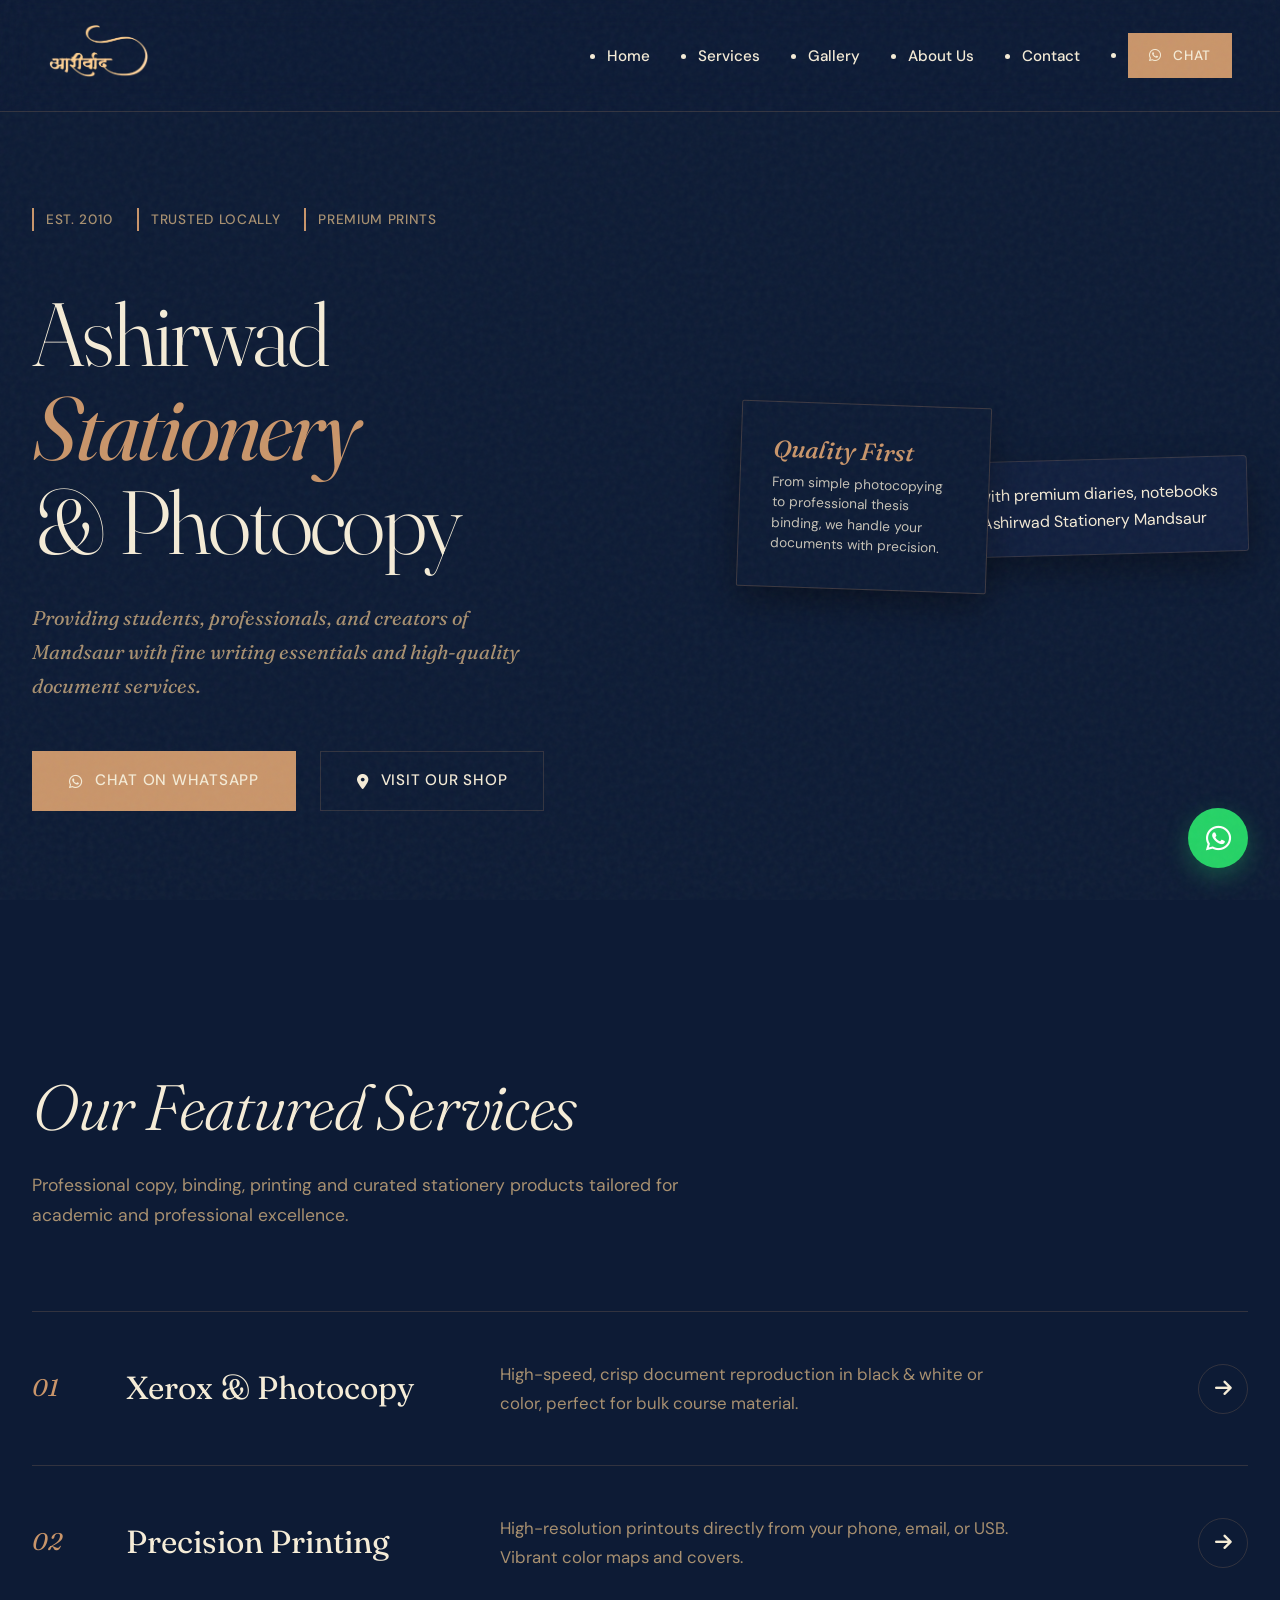
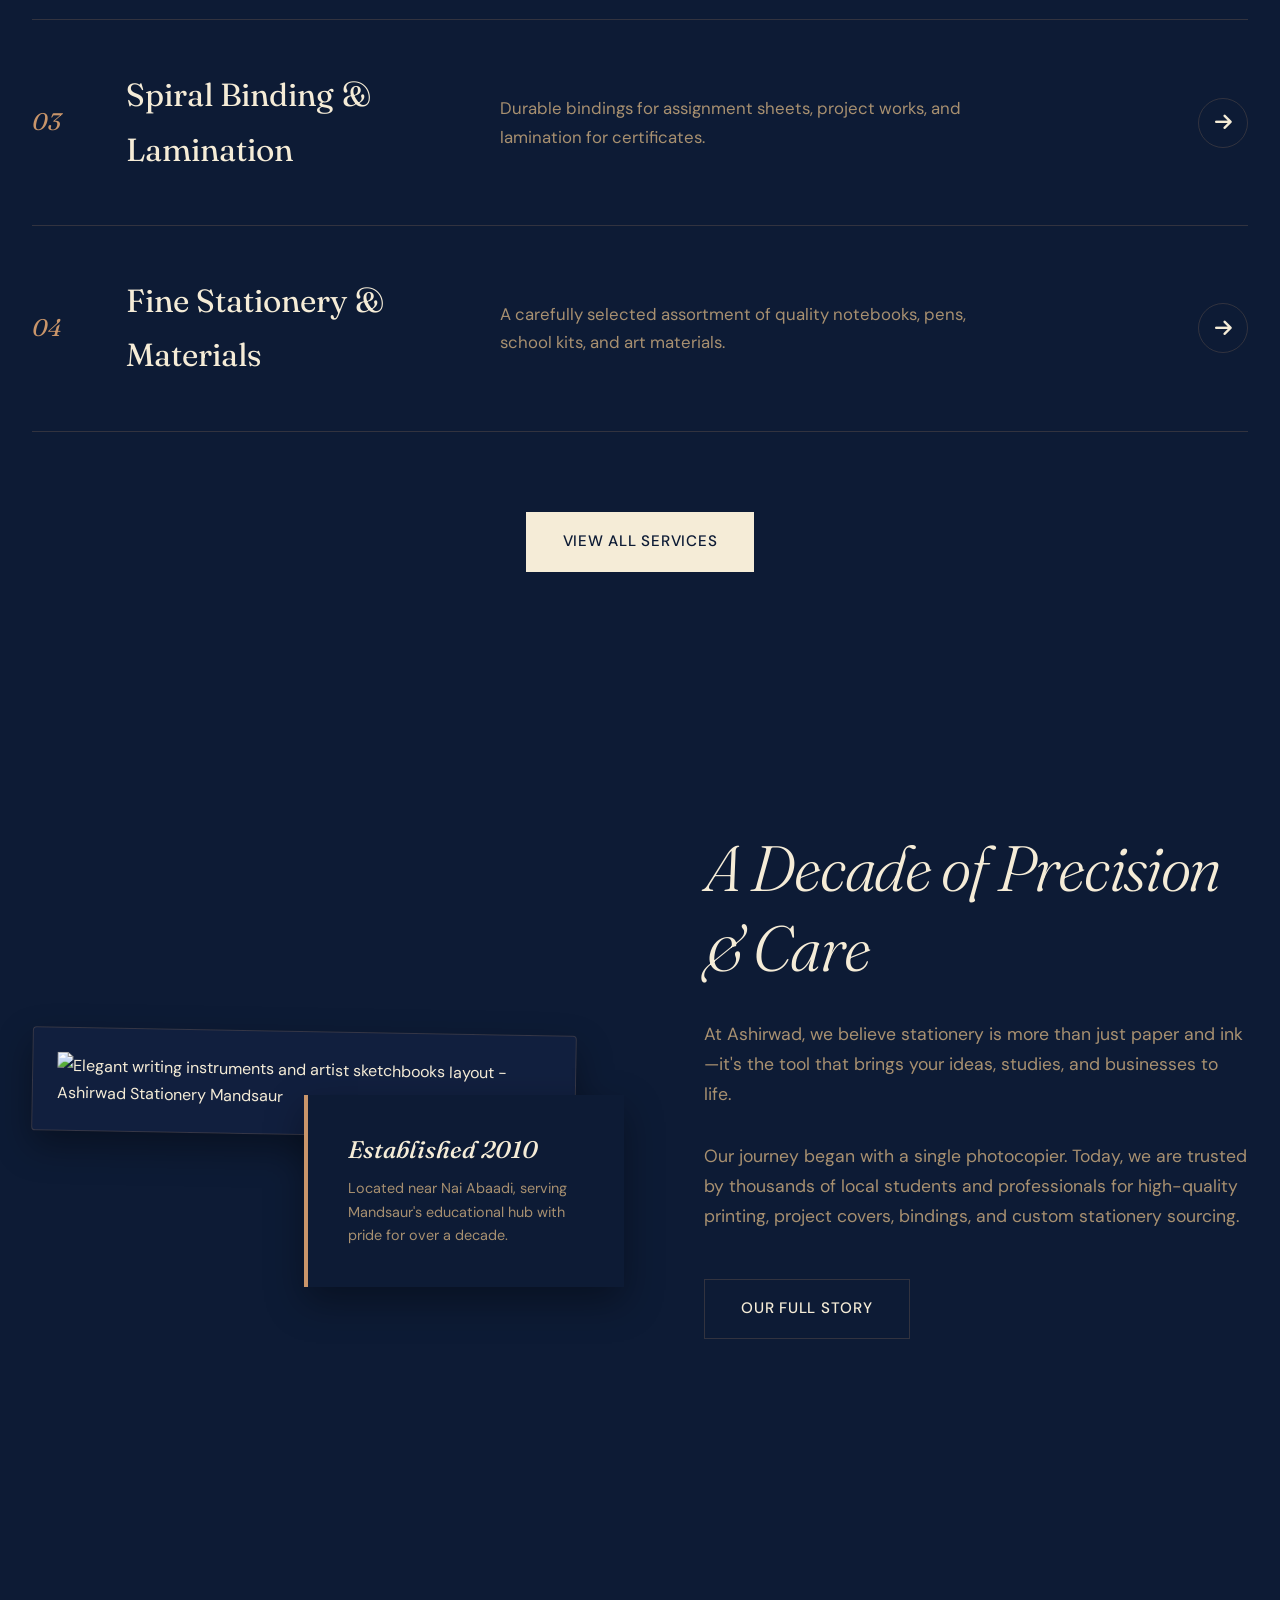
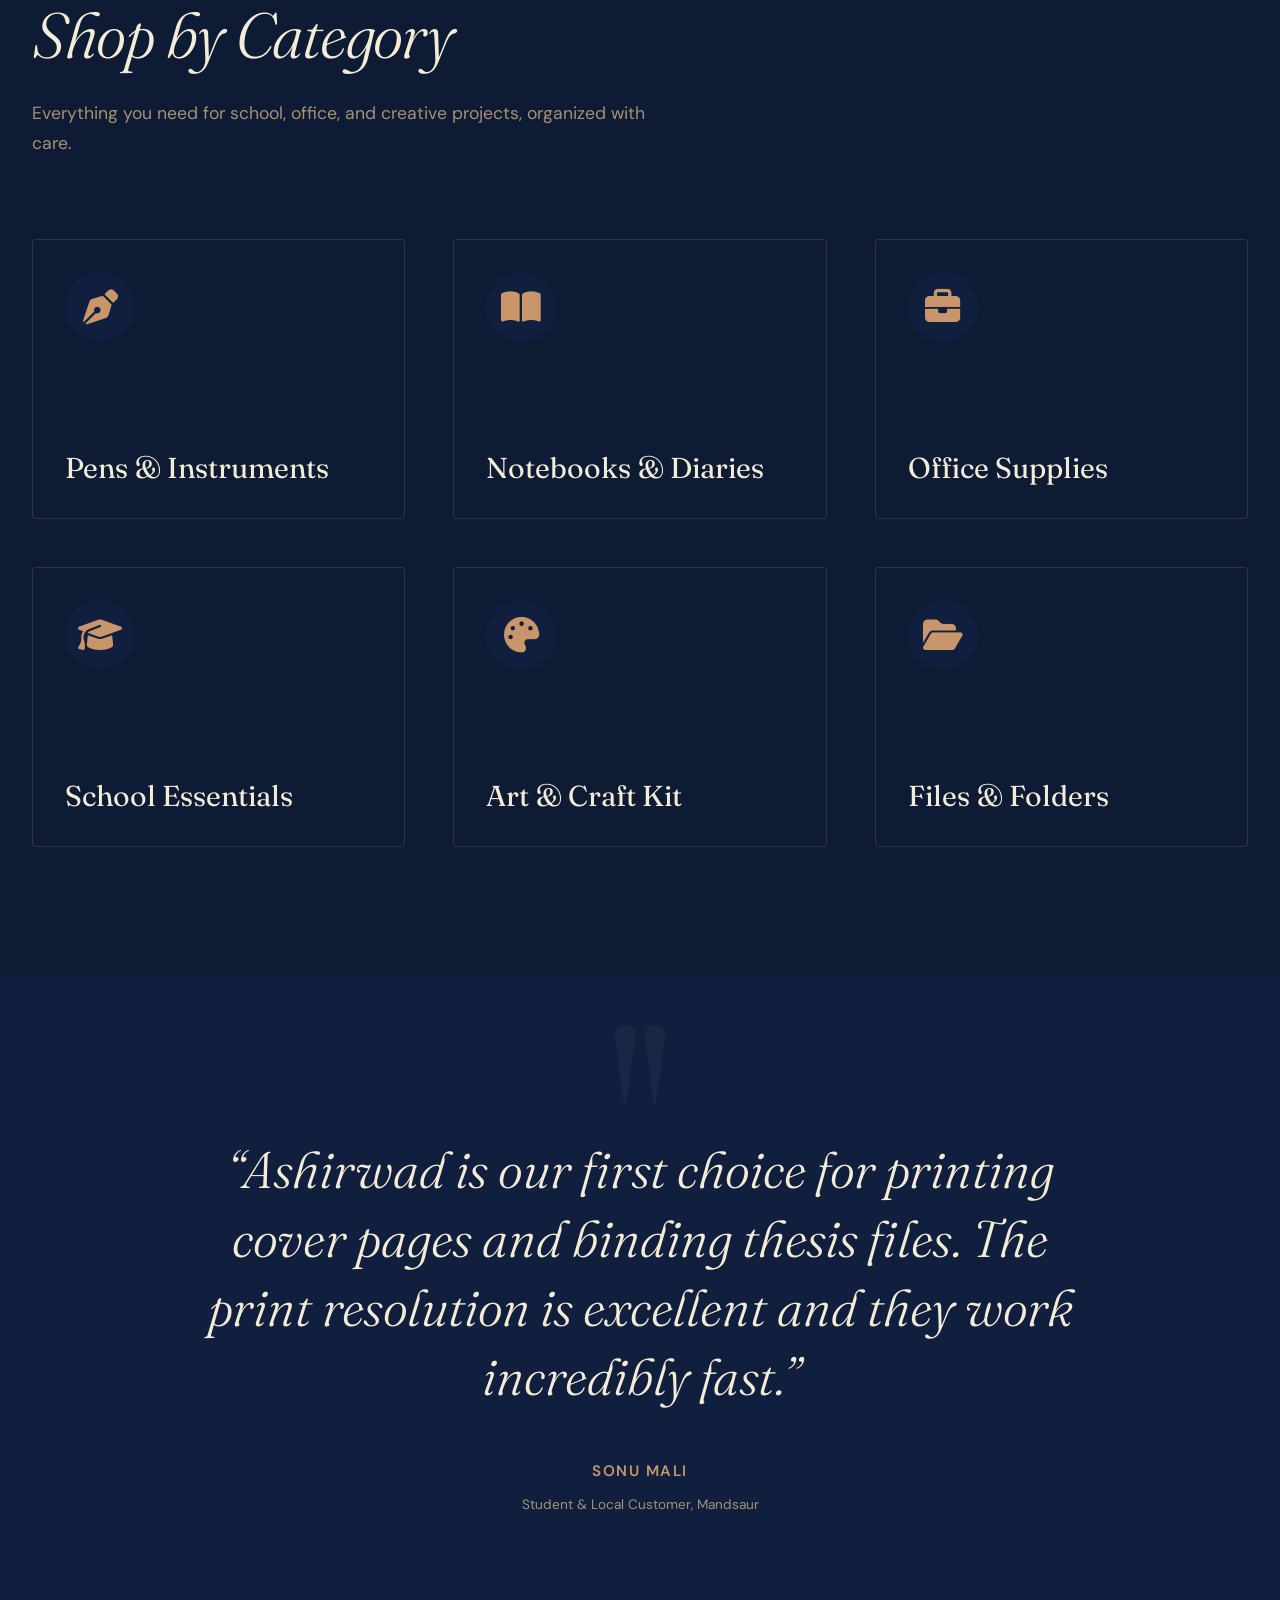
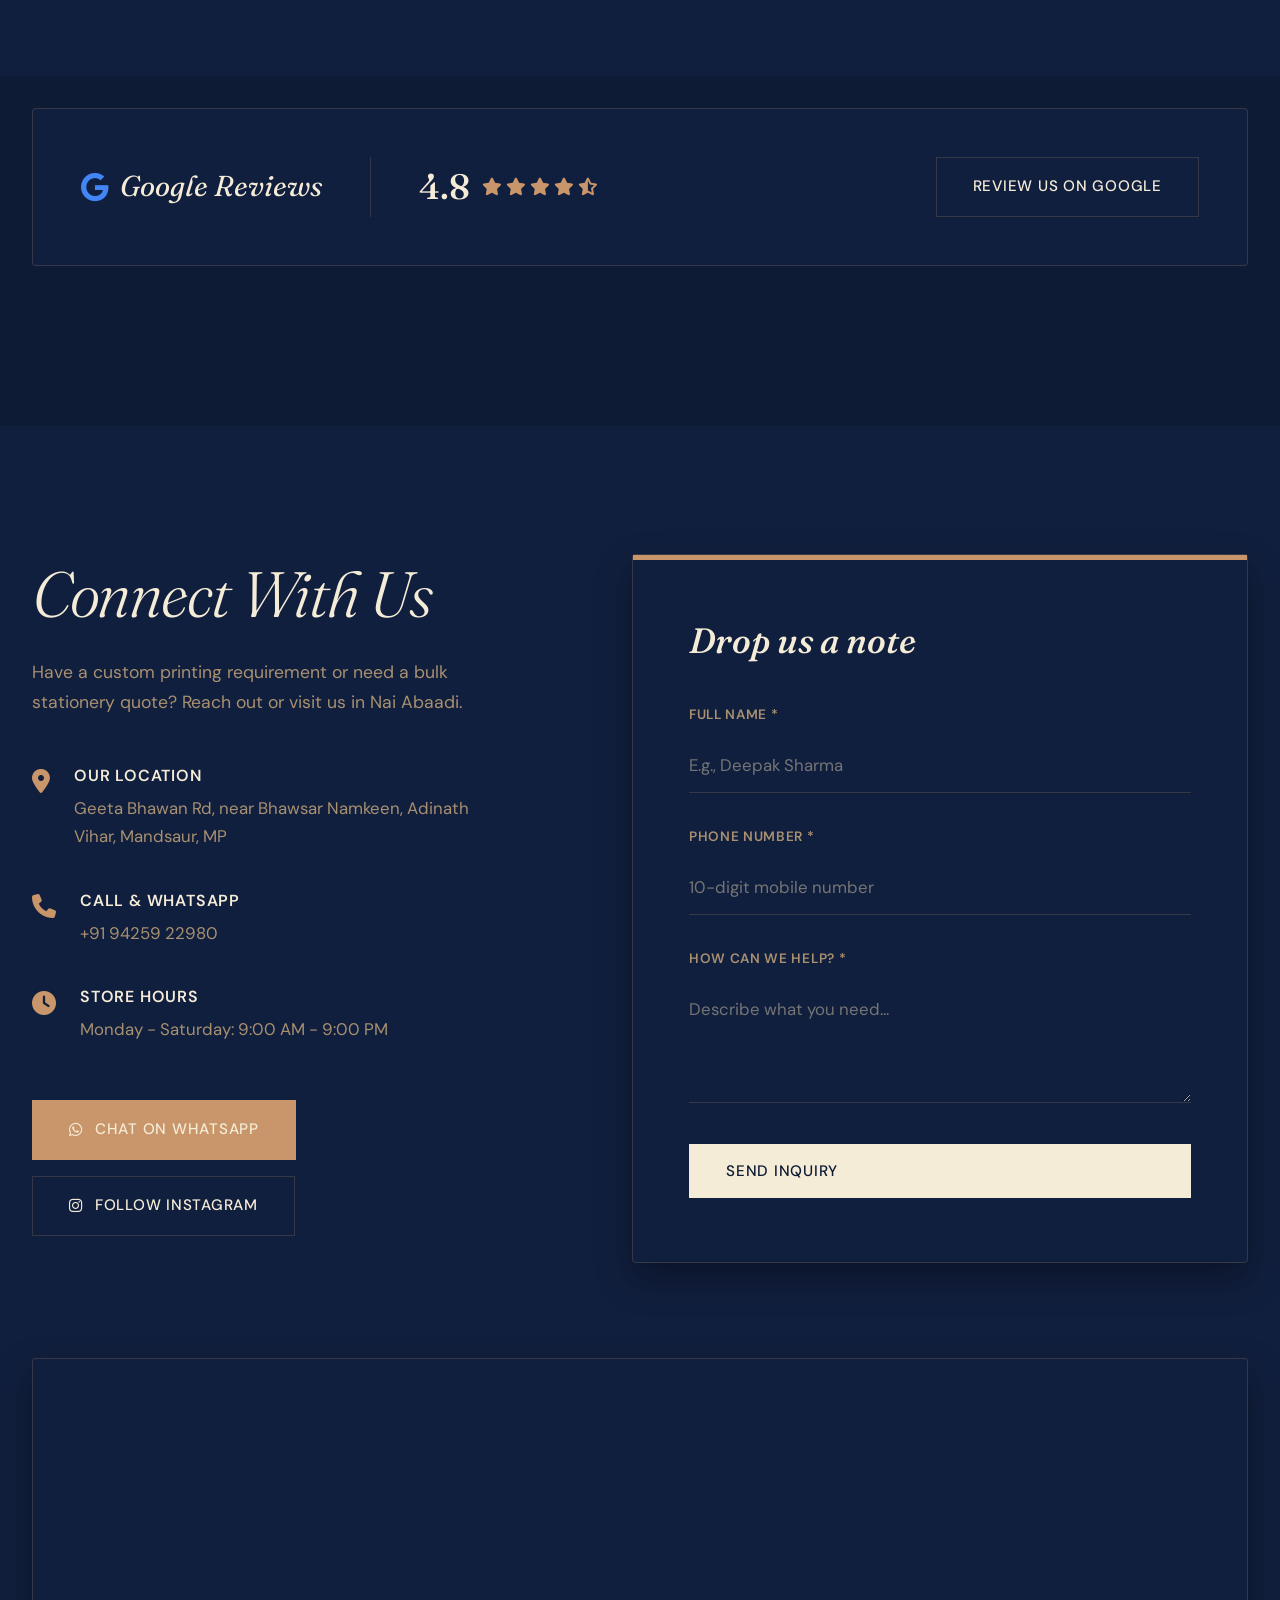
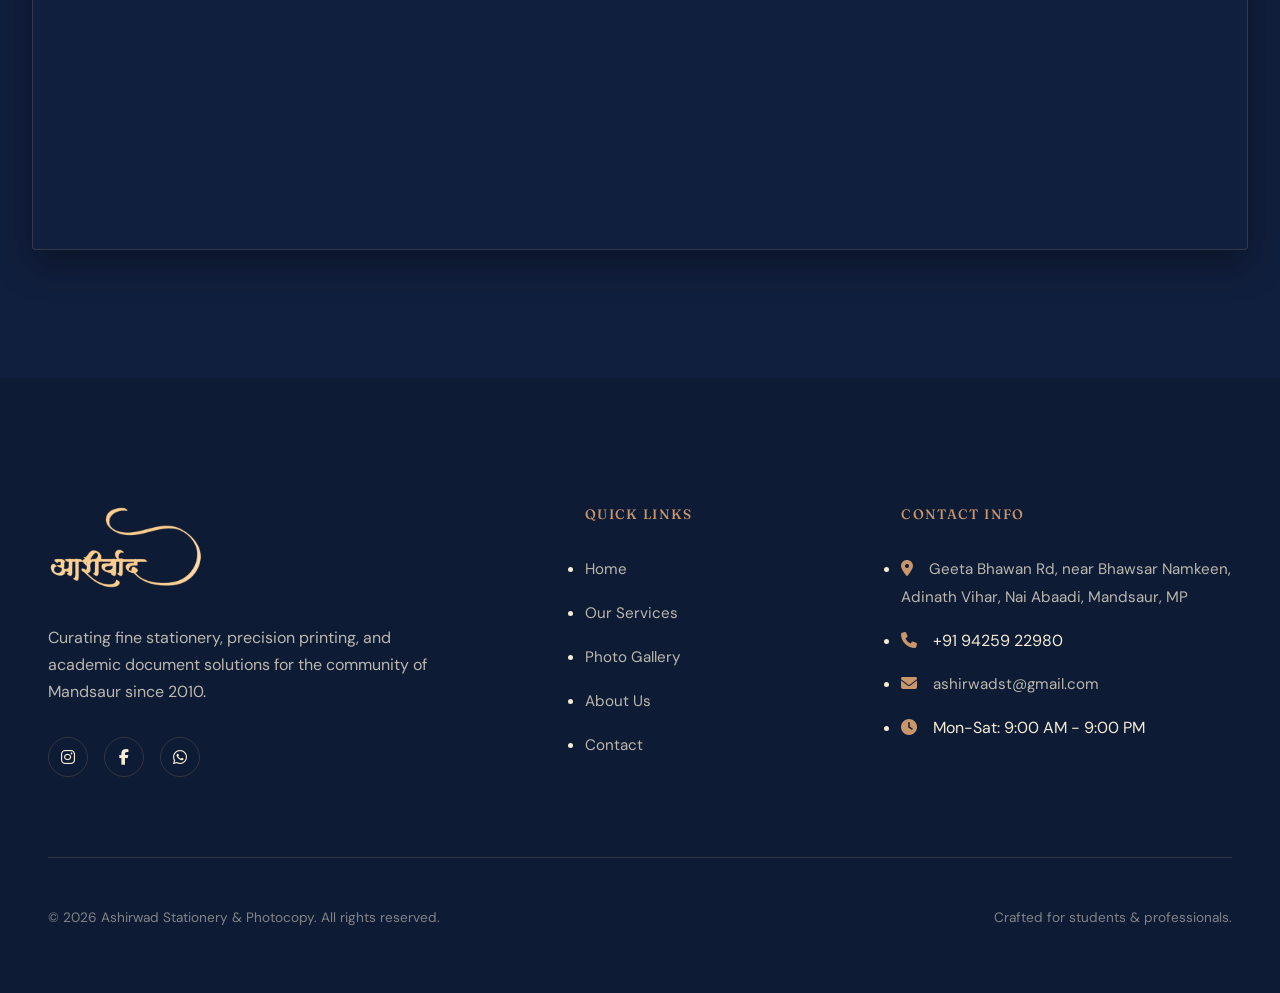
==== index.html @ 5f5a0fa4 "feat: Add full SEO optimization, Open Graph metadata, Schema markup, sitemap, and robots.txt" ====
<!DOCTYPE html>
<html lang="hi-IN">

<head>
    <meta charset="UTF-8">
    <meta name="viewport" content="width=device-width, initial-scale=1.0">
    <title>Home | Ashirwad Stationery & Photocopy, Mandsaur</title>
    <meta name="description" content="Ashirwad Stationery in Mandsaur, MP offers premium stationery, fast photocopying, digital printing, and spiral binding. Your student and office hub.">
    <meta name="keywords" content="stationery Mandsaur, photocopy Mandsaur, printing Mandsaur, spiral binding Mandsaur, visiting cards Mandsaur, assignment printing Mandsaur, stationery shop MP">
    <meta name="author" content="Ashirwad Stationery & Photocopy">
    <meta name="robots" content="index, follow">
    <link rel="canonical" href="https://ashirwadstationery.vercel.app/">
    
    <!-- Open Graph / Facebook -->
    <meta property="og:title" content="Home | Ashirwad Stationery & Photocopy, Mandsaur">
    <meta property="og:description" content="Ashirwad Stationery in Mandsaur, MP offers premium stationery, fast photocopying, digital printing, and spiral binding. Your student and office hub.">
    <meta property="og:image" content="https://ashirwadstationery.vercel.app/assets/logo.png">
    <meta property="og:url" content="https://ashirwadstationery.vercel.app/">
    <meta property="og:type" content="website">
    <meta property="og:locale" content="hi_IN">
    
    <!-- Local Business Schema -->
    <script type="application/ld+json">
    {
  "@context": "https://schema.org",
  "@type": "LocalBusiness",
  "name": "Ashirwad Stationery & Photocopy",
  "image": "https://ashirwadstationery.vercel.app/assets/logo.png",
  "url": "https://ashirwadstationery.vercel.app",
  "telephone": "+91-94259-22980",
  "email": "ashirwadst@gmail.com",
  "address": {
    "@type": "PostalAddress",
    "streetAddress": "Geeta Bhawan Road, Adinath Vihar, Nai Abaadi",
    "addressLocality": "Mandsaur",
    "addressRegion": "Madhya Pradesh",
    "addressCountry": "IN"
  },
  "openingHoursSpecification": {
    "@type": "OpeningHoursSpecification",
    "dayOfWeek": ["Monday","Tuesday","Wednesday","Thursday","Friday","Saturday"],
    "opens": "09:00",
    "closes": "21:00"
  },
  "sameAs": [
    "https://ashirwadstationery.vercel.app"
  ]
}
    </script>

    <link rel="preconnect" href="https://fonts.googleapis.com">
    <link rel="preconnect" href="https://fonts.gstatic.com" crossorigin>
    <link href="https://fonts.googleapis.com/css2?family=DM+Sans:ital,opsz,wght@0,9..40,100..1000;1,9..40,100..1000&family=Fraunces:ital,opsz,wght@0,9..144,100..900;1,9..144,100..900&display=swap" rel="stylesheet">
    
    <link rel="stylesheet" href="https://cdnjs.cloudflare.com/ajax/libs/font-awesome/6.4.0/css/all.min.css">
    <link rel="icon" href="./assets/images/favicon/favicon.ico" sizes="any">
    <link rel="icon" type="image/svg+xml" href="./assets/images/favicon/favicon.svg">
    <link rel="icon" type="image/png" sizes="32x32" href="./assets/images/favicon/favicon-32x32.png">
    <link rel="icon" type="image/png" sizes="16x16" href="./assets/images/favicon/favicon-16x16.png">
    <link rel="apple-touch-icon" sizes="180x180" href="./assets/images/favicon/apple-touch-icon.png">
    <link rel="stylesheet" href="./assets/css/main.css?v=1.4">
    <link rel="stylesheet" href="./assets/css/responsive.css?v=1.4">
    <link rel="stylesheet" href="./assets/css/animations.css?v=1.4">
</head>

<body>

    <div id="navbar-placeholder"></div>

    <section class="hero-editorial">
        <div class="hero-editorial-text animate-on-scroll">
            <div class="editorial-badges">
                <span class="editorial-badge-item">Est. 2010</span>
                <span class="editorial-badge-item">Trusted Locally</span>
                <span class="editorial-badge-item">Premium Prints</span>
            </div>
            <h1>Ashirwad<br><span>Stationery</span><br>& Photocopy</h1>
            <p class="hero-sub">Providing students, professionals, and creators of Mandsaur with fine writing essentials and high-quality document services.</p>

            <div style="display: flex; gap: 1.5rem; flex-wrap: wrap;">
                <a href="https://wa.me/919425922980?text=Hello,%20I%20need%20information%20regarding%20stationery%20or%20printing%20services."
                    class="btn-whatsapp-editorial" target="_blank">
                    <i class="fa-brands fa-whatsapp"></i> Chat on WhatsApp
                </a>
                <a href="contact/" class="btn-outline-editorial">
                    <i class="fa-solid fa-location-dot"></i> Visit Our Shop
                </a>
            </div>
        </div>

        <div class="hero-editorial-image animate-on-scroll">
            <div class="main-img-wrap">
                <img src="https://images.unsplash.com/photo-1456513080510-7bf3a84b82f8?auto=format&fit=crop&w=800&q=80" alt="Deskside workspace with premium diaries, notebooks and luxury stationery - Ashirwad Stationery Mandsaur">
            </div>
            <div class="accent-card">
                <h4>Quality First</h4>
                <p>From simple photocopying to professional thesis binding, we handle your documents with precision.</p>
            </div>
        </div>
    </section>

    <section>
        <div class="section-header-editorial animate-on-scroll">
            <h2>Our Featured Services</h2>
            <p>Professional copy, binding, printing and curated stationery products tailored for academic and professional excellence.</p>
        </div>

        <div class="editorial-services-list animate-on-scroll">
            <div class="service-row-item">
                <div class="service-row-num">01</div>
                <div class="service-row-title">Xerox & Photocopy</div>
                <div class="service-row-desc">High-speed, crisp document reproduction in black & white or color, perfect for bulk course material.</div>
                <div class="service-row-link">
                    <a href="services/"><span><i class="fa-solid fa-arrow-right"></i></span></a>
                </div>
            </div>

            <div class="service-row-item">
                <div class="service-row-num">02</div>
                <div class="service-row-title">Precision Printing</div>
                <div class="service-row-desc">High-resolution printouts directly from your phone, email, or USB. Vibrant color maps and covers.</div>
                <div class="service-row-link">
                    <a href="services/"><span><i class="fa-solid fa-arrow-right"></i></span></a>
                </div>
            </div>

            <div class="service-row-item">
                <div class="service-row-num">03</div>
                <div class="service-row-title">Spiral Binding & Lamination</div>
                <div class="service-row-desc">Durable bindings for assignment sheets, project works, and lamination for certificates.</div>
                <div class="service-row-link">
                    <a href="services/"><span><i class="fa-solid fa-arrow-right"></i></span></a>
                </div>
            </div>

            <div class="service-row-item">
                <div class="service-row-num">04</div>
                <div class="service-row-title">Fine Stationery & Materials</div>
                <div class="service-row-desc">A carefully selected assortment of quality notebooks, pens, school kits, and art materials.</div>
                <div class="service-row-link">
                    <a href="services/"><span><i class="fa-solid fa-arrow-right"></i></span></a>
                </div>
            </div>
        </div>

        <div style="text-align: center; margin-top: 5rem;" class="animate-on-scroll">
            <a href="services/" class="btn-editorial">View All Services</a>
        </div>
    </section>

    <section class="editorial-story animate-on-scroll">
        <div class="editorial-story-image">
            <div class="image-back">
                <img src="https://images.unsplash.com/photo-1513542789411-b6a5d4f31634?auto=format&fit=crop&w=800&q=80" alt="Elegant writing instruments and artist sketchbooks layout - Ashirwad Stationery Mandsaur">
            </div>
            <div class="image-overlay-card">
                <h4>Established 2010</h4>
                <p>Located near Nai Abaadi, serving Mandsaur's educational hub with pride for over a decade.</p>
            </div>
        </div>
        <div class="editorial-story-content">
            <div class="section-header-editorial" style="margin-bottom: 2rem;">
                <h2>A Decade of Precision & Care</h2>
            </div>
            <p>At Ashirwad, we believe stationery is more than just paper and ink—it's the tool that brings your ideas, studies, and businesses to life.</p>
            <p>Our journey began with a single photocopier. Today, we are trusted by thousands of local students and professionals for high-quality printing, project covers, bindings, and custom stationery sourcing.</p>
            <div style="margin-top: 3rem;">
                <a href="about/" class="btn-outline-editorial">Our Full Story</a>
            </div>
        </div>
    </section>

    <section>
        <div class="section-header-editorial animate-on-scroll">
            <h2>Shop by Category</h2>
            <p>Everything you need for school, office, and creative projects, organized with care.</p>
        </div>

        <div class="editorial-categories-grid animate-on-scroll">
            <div class="category-row-card">
                <div class="category-icon-wrap"><i class="fa-solid fa-pen-nib"></i></div>
                <h3>Pens & Instruments</h3>
                <i class="fa-solid fa-arrow-right category-arrow"></i>
            </div>

            <div class="category-row-card">
                <div class="category-icon-wrap"><i class="fa-solid fa-book-open"></i></div>
                <h3>Notebooks & Diaries</h3>
                <i class="fa-solid fa-arrow-right category-arrow"></i>
            </div>

            <div class="category-row-card">
                <div class="category-icon-wrap"><i class="fa-solid fa-briefcase"></i></div>
                <h3>Office Supplies</h3>
                <i class="fa-solid fa-arrow-right category-arrow"></i>
            </div>

            <div class="category-row-card">
                <div class="category-icon-wrap"><i class="fa-solid fa-graduation-cap"></i></div>
                <h3>School Essentials</h3>
                <i class="fa-solid fa-arrow-right category-arrow"></i>
            </div>

            <div class="category-row-card">
                <div class="category-icon-wrap"><i class="fa-solid fa-palette"></i></div>
                <h3>Art & Craft Kit</h3>
                <i class="fa-solid fa-arrow-right category-arrow"></i>
            </div>

            <div class="category-row-card">
                <div class="category-icon-wrap"><i class="fa-solid fa-folder-open"></i></div>
                <h3>Files & Folders</h3>
                <i class="fa-solid fa-arrow-right category-arrow"></i>
            </div>
        </div>
    </section>

    <section class="editorial-quote-section animate-on-scroll">
        <div class="editorial-quote-wrap">
            <p class="editorial-quote-text">“Ashirwad is our first choice for printing cover pages and binding thesis files. The print resolution is excellent and they work incredibly fast.”</p>
            <div class="editorial-quote-author">Sonu Mali</div>
            <div class="editorial-quote-sub">Student & Local Customer, Mandsaur</div>
        </div>
    </section>

    <section style="padding: 2rem 2rem 6rem 2rem;">
        <div class="editorial-reviews-summary-bar animate-on-scroll">
            <div class="editorial-summary-details">
                <span class="editorial-summary-title"><i class="fa-brands fa-google"></i> Google Reviews</span>
                <div class="editorial-summary-rating">
                    <span>4.8</span>
                    <div class="editorial-rating-stars">
                        <i class="fa-solid fa-star"></i>
                        <i class="fa-solid fa-star"></i>
                        <i class="fa-solid fa-star"></i>
                        <i class="fa-solid fa-star"></i>
                        <i class="fa-solid fa-star-half-stroke"></i>
                    </div>
                </div>
            </div>
            <div>
                <a href="https://maps.app.goo.gl/dGnm11B5mnjB8Qzq7" target="_blank" class="btn-outline-editorial">
                    Review us on Google
                </a>
            </div>
        </div>
    </section>

    <section style="background-color: var(--bg-secondary); padding: 8rem 2rem;">
        <div class="editorial-contact-grid animate-on-scroll">
            <div class="contact-details-col">
                <div class="section-header-editorial" style="margin-bottom: 3rem;">
                    <h2>Connect With Us</h2>
                    <p>Have a custom printing requirement or need a bulk stationery quote? Reach out or visit us in Nai Abaadi.</p>
                </div>

                <div class="contact-item-row">
                    <i class="fa-solid fa-location-dot contact-item-icon"></i>
                    <div class="contact-item-text">
                        <h4>Our Location</h4>
                        <p><a href="https://maps.app.goo.gl/dGnm11B5mnjB8Qzq7" target="_blank">Geeta Bhawan Rd, near Bhawsar Namkeen, Adinath Vihar, Mandsaur, MP</a></p>
                    </div>
                </div>

                <div class="contact-item-row">
                    <i class="fa-solid fa-phone contact-item-icon"></i>
                    <div class="contact-item-text">
                        <h4>Call & WhatsApp</h4>
                        <p>+91 94259 22980</p>
                    </div>
                </div>

                <div class="contact-item-row">
                    <i class="fa-solid fa-clock contact-item-icon"></i>
                    <div class="contact-item-text">
                        <h4>Store Hours</h4>
                        <p>Monday - Saturday: 9:00 AM - 9:00 PM</p>
                    </div>
                </div>

                <div style="margin-top: 3.5rem; display: flex; gap: 1rem; flex-wrap: wrap;">
                    <a href="https://wa.me/919425922980?text=Hello,%20I%20need%20information%20regarding%20stationery%20or%20printing%20services."
                        class="btn-whatsapp-editorial" target="_blank">
                        <i class="fa-brands fa-whatsapp"></i> Chat on WhatsApp
                    </a>
                    <a href="https://www.instagram.com/ashirwad.stationery/" class="btn-outline-editorial" target="_blank">
                        <i class="fa-brands fa-instagram"></i> Follow Instagram
                    </a>
                </div>
            </div>

            <div class="editorial-paper-card">
                <h3>Drop us a note</h3>
                <form action="https://formsubmit.co/ajax/edf405a02d76a1bd194ac27ba793c9e5" method="POST" id="contact-form-home">
                    <input type="hidden" name="_subject" value="New Inquiry from Website!">
                    <input type="hidden" name="_template" value="table">
                    
                    <div class="form-group-editorial">
                        <label for="name-home">Full Name *</label>
                        <input type="text" id="name-home" name="name" placeholder="E.g., Deepak Sharma" required>
                    </div>
                    
                    <div class="form-group-editorial">
                        <label for="phone-home">Phone Number *</label>
                        <input type="tel" id="phone-home" name="phone" placeholder="10-digit mobile number"
                            pattern="[0-9]{10}" title="Please enter a valid 10-digit mobile number" required>
                    </div>
                    
                    <div class="form-group-editorial">
                        <label for="msg-home">How can we help? *</label>
                        <textarea id="msg-home" name="message" placeholder="Describe what you need..." rows="4" required></textarea>
                    </div>
                    
                    <button type="submit" class="btn-editorial" style="width: 100%;">Send Inquiry</button>
                </form>
            </div>
        </div>

        <div class="editorial-map-wrap animate-on-scroll">
            <iframe
                src="https://www.google.com/maps/embed?pb=!1m18!1m12!1m3!1d5829.14558774569!2d75.06853269999999!3d24.0795693!2m3!1f0!2f0!3f0!3m2!1i1024!2i768!4f13.1!3m3!1m2!1s0x39642c058b230e65%3A0xd455d72f7de5d72d!2sAshirwad%20Stationery%20And%20Photocopy!5e1!3m2!1sen!2sin!4v1778168258235!5m2!1sen!2sin"
                height="450" allowfullscreen="" loading="lazy" referrerpolicy="no-referrer-when-downgrade"></iframe>
        </div>
    </section>

    <div id="footer-placeholder"></div>
    <div id="whatsapp-placeholder"></div>

    <script src="./assets/js/main.js"></script>
    <script src="./assets/js/navigation.js"></script>
    <script src="./assets/js/whatsapp.js"></script>
</body>

</html>
---- assets/css/main.css ----
@import url('https://fonts.googleapis.com/css2?family=DM+Sans:ital,opsz,wght@0,9..40,100..1000;1,9..40,100..1000&family=Fraunces:ital,opsz,wght@0,9..144,100..900;1,9..144,100..900&family=Tiro+Devanagari+Hindi:ital@0;1&display=swap');

:root {
  --bg-primary: #0D1B35;       
  --bg-secondary: #111F3E;     
  --text-primary: #F5ECD7;     
  --text-secondary: #A89070;   
  --accent-gold: #C9956A;      
  --accent-gold-hover: #E8C08A;
  --surface-white: #111F3E;    
  --surface-dark: #0D1B35;     
  --text-light: #F5ECD7;
  --border-color: rgba(201, 149, 106, 0.2);  
  --border-gold: rgba(201, 149, 106, 0.25);
  
  --font-serif: 'Fraunces', Georgia, serif;
  --font-sans: 'DM Sans', -apple-system, BlinkMacSystemFont, sans-serif;
  
  --transition: cubic-bezier(0.16, 1, 0.3, 1) 0.6s;
  --transition-fast: cubic-bezier(0.16, 1, 0.3, 1) 0.3s;
  
  --shadow-editorial: 0 15px 35px rgba(0, 0, 0, 0.35);
  --shadow-hover: 0 30px 60px rgba(0, 0, 0, 0.5);
}

body::before {
  content: "";
  position: fixed;
  top: 0;
  left: 0;
  width: 100vw;
  height: 100vh;
  opacity: 0.045;
  pointer-events: none;
  z-index: 9999;
  background-image: url("data:image/svg+xml,%3Csvg viewBox='0 0 200 200' xmlns='http://www.w3.org/2000/svg'%3E%3Cfilter id='noiseFilter'%3E%3CfeTurbulence type='fractalNoise' baseFrequency='0.75' numOctaves='3' stitchTiles='stitch'/%3E%3C/filter%3E%3Crect width='100%25' height='100%25' filter='url(%23noiseFilter)'/%3E%3C/svg%3E");
}

* {
  margin: 0;
  padding: 0;
  box-sizing: border-box;
}

html {
  scroll-behavior: smooth;
  background-color: var(--bg-primary);
}

body {
  font-family: var(--font-sans);
  color: var(--text-primary);
  background-color: var(--bg-primary);
  line-height: 1.7;
  overflow-x: hidden;
  -webkit-font-smoothing: antialiased;
  -moz-osx-font-smoothing: grayscale;
}

h1, h2, h3, h4, h5, h6 {
  font-family: var(--font-serif);
  font-weight: 500;
  line-height: 1.25;
  color: var(--text-primary);
}

a {
  text-decoration: none;
  color: inherit;
  transition: var(--transition-fast);
}

section {
  padding: 8rem 2rem;
  max-width: 1300px;
  margin: 0 auto;
  position: relative;
}

.container {
  width: 100%;
}

.section-header-editorial {
  margin-bottom: 5rem;
  max-width: 650px;
}

.section-header-editorial h2 {
  font-size: clamp(2.5rem, 5vw, 4.5rem);
  font-style: italic;
  font-weight: 300;
  margin-bottom: 1.5rem;
  letter-spacing: -0.02em;
}

.section-header-editorial p {
  font-size: 1.1rem;
  color: var(--text-secondary);
}

.btn-editorial {
  display: inline-flex;
  align-items: center;
  gap: 0.75rem;
  padding: 1rem 2.25rem;
  font-family: var(--font-sans);
  font-weight: 500;
  font-size: 0.95rem;
  text-transform: uppercase;
  letter-spacing: 0.05em;
  background-color: var(--text-primary);
  color: var(--bg-primary);
  border: 1px solid var(--text-primary);
  transition: var(--transition-fast);
  cursor: pointer;
}

.btn-editorial:hover {
  background-color: var(--accent-gold);
  border-color: var(--accent-gold);
  color: var(--text-primary);
  transform: translateY(-2px);
}

.btn-outline-editorial {
  display: inline-flex;
  align-items: center;
  gap: 0.75rem;
  padding: 1rem 2.25rem;
  font-family: var(--font-sans);
  font-weight: 500;
  font-size: 0.95rem;
  text-transform: uppercase;
  letter-spacing: 0.05em;
  background-color: transparent;
  color: var(--text-primary);
  border: 1px solid var(--border-color);
  transition: var(--transition-fast);
  cursor: pointer;
}

.btn-outline-editorial:hover {
  background-color: var(--text-primary);
  color: var(--bg-primary);
  border-color: var(--text-primary);
}

.btn-whatsapp-editorial {
  display: inline-flex;
  align-items: center;
  gap: 0.75rem;
  padding: 1rem 2.25rem;
  font-family: var(--font-sans);
  font-weight: 500;
  font-size: 0.95rem;
  text-transform: uppercase;
  letter-spacing: 0.05em;
  background-color: var(--accent-gold);
  color: var(--text-primary);
  border: 1px solid var(--accent-gold);
  transition: var(--transition-fast);
  cursor: pointer;
}

.btn-whatsapp-editorial:hover {
  background-color: var(--accent-gold-hover);
  border-color: var(--accent-gold-hover);
  transform: translateY(-2px);
}

.navbar {
  position: fixed;
  top: 0;
  left: 0;
  width: 100%;
  background-color: rgba(13, 27, 53, 0.85);
  backdrop-filter: blur(15px);
  -webkit-backdrop-filter: blur(15px);
  z-index: 1000;
  border-bottom: 1px solid var(--border-color);
  padding: 1.5rem 3rem;
  display: flex;
  justify-content: space-between;
  align-items: center;
}

.logo img {
  height: 55px;
  width: auto;
  transition: var(--transition-fast);
}

.logo-text {
  font-family: 'Tiro Devanagari Hindi', serif;
  font-size: 2.2rem;
  font-weight: 500;
  color: var(--accent-gold);
  letter-spacing: 0.02em;
  transition: var(--transition-fast);
  display: inline-flex;
  align-items: center;
}

.logo-text:hover {
  color: var(--accent-gold-hover);
  text-shadow: 0 0 10px rgba(232, 192, 138, 0.2);
}

.nav-links {
  display: flex;
  align-items: center;
  gap: 3rem;
}

.nav-links a {
  font-family: var(--font-sans);
  font-weight: 500;
  font-size: 0.95rem;
  color: var(--text-primary);
  position: relative;
  padding: 0.5rem 0;
}

.nav-links a::after {
  content: '';
  position: absolute;
  bottom: 0;
  left: 0;
  width: 0;
  height: 1px;
  background-color: var(--accent-gold);
  transition: width 0.3s ease;
}

.nav-links a:hover::after,
.nav-links a.active::after {
  width: 100%;
}

.nav-links .btn-whatsapp-nav {
  padding: 0.6rem 1.25rem;
  font-size: 0.85rem;
}

.menu-toggle {
  display: none;
  background: none;
  border: none;
  color: var(--text-primary);
  font-size: 1.5rem;
  cursor: pointer;
}

footer {
  background-color: var(--surface-dark);
  color: var(--text-light);
  padding: 8rem 3rem 4rem 3rem;
}

.footer-content {
  max-width: 1300px;
  margin: 0 auto;
  display: grid;
  grid-template-columns: 2fr 1fr 1.5fr;
  gap: 6rem;
  border-bottom: 1px solid var(--border-color);
  padding-bottom: 5rem;
}

.footer-brand h3 {
  font-size: 2.5rem;
  font-family: var(--font-serif);
  font-style: italic;
  font-weight: 300;
  color: var(--accent-gold);
  margin-bottom: 1.5rem;
}

.footer-brand p {
  font-size: 1rem;
  opacity: 0.75;
  margin-bottom: 2rem;
  max-width: 400px;
}

.footer-brand .logo img {
  height: 85px; 
  width: auto;
  margin-bottom: 1.5rem;
}

.footer-brand .logo-text {
  font-size: 3.5rem; 
  display: inline-block;
  margin-bottom: 1.5rem;
}

.social-links {
  display: flex;
  gap: 1rem;
}

.social-link {
  display: flex;
  align-items: center;
  justify-content: center;
  width: 40px;
  height: 40px;
  border: 1px solid var(--border-color);
  border-radius: 50%;
  color: var(--text-light);
  font-size: 1rem;
  transition: var(--transition-fast);
}

.social-link:hover {
  background-color: var(--accent-gold);
  border-color: var(--accent-gold);
  color: var(--surface-dark);
  transform: translateY(-3px);
}

.footer-links h4 {
  font-size: 0.85rem;
  text-transform: uppercase;
  letter-spacing: 0.1em;
  margin-bottom: 2rem;
  color: var(--accent-gold);
}

.footer-links ul {
  display: flex;
  flex-direction: column;
  gap: 1rem;
}

.footer-links a {
  font-size: 0.95rem;
  opacity: 0.75;
}

.footer-links a:hover {
  opacity: 1;
  color: var(--accent-gold);
}

.footer-links i {
  margin-right: 0.75rem;
  color: var(--accent-gold);
}

.footer-bottom {
  max-width: 1300px;
  margin: 0 auto;
  padding-top: 3rem;
  display: flex;
  justify-content: space-between;
  font-size: 0.85rem;
  opacity: 0.5;
}

.floating-whatsapp {
  position: fixed;
  bottom: 2rem;
  right: 2rem;
  background-color: #25D366;
  color: white;
  width: 60px;
  height: 60px;
  border-radius: 50%;
  display: flex;
  align-items: center;
  justify-content: center;
  font-size: 1.8rem;
  box-shadow: 0 8px 24px rgba(37, 211, 102, 0.3);
  z-index: 999;
  transition: var(--transition-fast);
}

.floating-whatsapp:hover {
  transform: scale(1.1) rotate(10deg);
  box-shadow: 0 12px 30px rgba(37, 211, 102, 0.4);
}

.hero-editorial {
  padding-top: 13rem;
  padding-bottom: 8rem;
  display: grid;
  grid-template-columns: 1.2fr 0.8fr;
  gap: 4rem;
  align-items: center;
}

.hero-editorial-text {
  z-index: 2;
}

.hero-editorial-text h1 {
  font-size: clamp(3rem, 7vw, 6rem);
  font-weight: 300;
  line-height: 1.05;
  letter-spacing: -0.03em;
  margin-bottom: 2rem;
}

.hero-editorial-text h1 span {
  font-style: italic;
  font-weight: 400;
  color: var(--accent-gold);
}

.hero-editorial-text .hero-sub {
  font-size: 1.25rem;
  font-family: var(--font-serif);
  font-style: italic;
  color: var(--text-secondary);
  margin-bottom: 3rem;
  max-width: 500px;
}

.hero-editorial-text .editorial-badges {
  display: flex;
  flex-wrap: wrap;
  gap: 1.5rem;
  margin-bottom: 3.5rem;
}

.editorial-badge-item {
  font-family: var(--font-sans);
  font-weight: 500;
  font-size: 0.85rem;
  letter-spacing: 0.05em;
  text-transform: uppercase;
  color: var(--text-secondary);
  border-left: 2px solid var(--accent-gold);
  padding-left: 0.75rem;
  display: inline-block;
}

.hero-editorial-image {
  position: relative;
  width: 100%;
}

.hero-editorial-image .main-img-wrap {
  width: 100%;
  border: 1px solid var(--border-color);
  padding: 1.25rem;
  background-color: var(--bg-secondary);
  border-radius: 4px;
  transform: rotate(-1.5deg);
  transition: var(--transition);
  box-shadow: var(--shadow-editorial);
}

.hero-editorial-image:hover .main-img-wrap {
  transform: rotate(0deg) scale(1.02);
  box-shadow: var(--shadow-hover);
}

.hero-editorial-image img {
  width: 100%;
  height: 500px;
  object-fit: cover;
}

.hero-editorial-image .accent-card {
  position: absolute;
  bottom: -2rem;
  left: -3rem;
  background-color: var(--surface-dark);
  color: var(--text-light);
  padding: 2rem;
  border-radius: 2px;
  max-width: 250px;
  border: 1px solid var(--border-gold);
  box-shadow: var(--shadow-editorial);
  transform: rotate(2deg);
  transition: var(--transition);
  z-index: 3;
}

.hero-editorial-image:hover .accent-card {
  transform: rotate(0deg) translate(-5px, 5px);
}

.hero-editorial-image .accent-card h4 {
  font-family: var(--font-serif);
  font-size: 1.5rem;
  font-style: italic;
  color: var(--accent-gold);
  margin-bottom: 0.5rem;
}

.hero-editorial-image .accent-card p {
  font-size: 0.85rem;
  opacity: 0.8;
  line-height: 1.5;
}

.editorial-services-list {
  display: flex;
  flex-direction: column;
  border-top: 1px solid var(--border-color);
}

.service-row-item {
  display: grid;
  grid-template-columns: 0.5fr 2fr 3fr 1fr;
  align-items: center;
  padding: 3rem 0;
  border-bottom: 1px solid var(--border-color);
  transition: var(--transition);
}

.service-row-item:hover {
  background-color: var(--bg-secondary);
  padding-left: 2rem;
  padding-right: 2rem;
}

.service-row-num {
  font-family: var(--font-serif);
  font-size: 1.5rem;
  font-style: italic;
  color: var(--accent-gold);
}

.service-row-title {
  font-family: var(--font-serif);
  font-size: 2rem;
  font-weight: 400;
}

.service-row-desc {
  font-size: 1.05rem;
  color: var(--text-secondary);
  padding-right: 3rem;
}

.service-row-link {
  text-align: right;
}

.service-row-link span {
  display: inline-flex;
  align-items: center;
  justify-content: center;
  width: 50px;
  height: 50px;
  border: 1px solid var(--border-color);
  border-radius: 50%;
  font-size: 1.2rem;
  transition: var(--transition-fast);
}

.service-row-item:hover .service-row-link span {
  background-color: var(--text-primary);
  color: var(--bg-primary);
  border-color: var(--text-primary);
  transform: rotate(45deg);
}

.editorial-quote-section {
  background-color: var(--bg-secondary);
  padding: 10rem 4rem;
  text-align: center;
  position: relative;
  overflow: hidden;
}

.editorial-quote-section::after {
  content: '"';
  position: absolute;
  top: 2rem;
  left: 50%;
  transform: translateX(-50%);
  font-family: var(--font-serif);
  font-size: 15rem;
  opacity: 0.04;
  line-height: 1;
}

.editorial-quote-wrap {
  max-width: 900px;
  margin: 0 auto;
}

.editorial-quote-text {
  font-family: var(--font-serif);
  font-size: clamp(2rem, 4vw, 3.25rem);
  font-style: italic;
  font-weight: 300;
  line-height: 1.35;
  margin-bottom: 3rem;
  color: var(--text-primary);
}

.editorial-quote-author {
  font-family: var(--font-sans);
  font-weight: 600;
  font-size: 0.95rem;
  letter-spacing: 0.1em;
  text-transform: uppercase;
  color: var(--accent-gold);
}

.editorial-quote-sub {
  font-size: 0.85rem;
  color: var(--text-secondary);
  margin-top: 0.5rem;
}

.editorial-story {
  display: grid;
  grid-template-columns: 1fr 1fr;
  gap: 8rem;
  align-items: center;
}

.editorial-story-image {
  position: relative;
}

.editorial-story-image .image-back {
  background-color: var(--bg-secondary);
  padding: 1.5rem;
  border: 1px solid var(--border-color);
  border-radius: 4px;
  transform: rotate(1deg);
  box-shadow: var(--shadow-editorial);
}

.editorial-story-image img {
  width: 100%;
  height: 550px;
  object-fit: cover;
}

.editorial-story-image .image-overlay-card {
  position: absolute;
  top: 4rem;
  right: -3rem;
  background-color: var(--bg-primary);
  padding: 2.5rem;
  border-left: 4px solid var(--accent-gold);
  box-shadow: var(--shadow-editorial);
  max-width: 320px;
}

.editorial-story-image .image-overlay-card h4 {
  font-family: var(--font-serif);
  font-style: italic;
  font-size: 1.5rem;
  margin-bottom: 0.75rem;
}

.editorial-story-image .image-overlay-card p {
  font-size: 0.9rem;
  color: var(--text-secondary);
  line-height: 1.6;
}

.editorial-story-content h3 {
  font-size: clamp(2rem, 4vw, 3rem);
  margin-bottom: 2rem;
  font-style: italic;
}

.editorial-story-content p {
  font-size: 1.1rem;
  color: var(--text-secondary);
  margin-bottom: 2rem;
}

.editorial-categories-grid {
  display: grid;
  grid-template-columns: repeat(3, 1fr);
  gap: 3rem;
}

.category-row-card {
  border: 1px solid var(--border-color);
  background-color: var(--bg-primary);
  border-radius: 4px;
  padding: 2rem;
  transition: var(--transition);
  position: relative;
  overflow: hidden;
  height: 280px;
  display: flex;
  flex-direction: column;
  justify-content: space-between;
}

.category-row-card:hover {
  transform: translateY(-5px);
  border-color: var(--accent-gold);
  box-shadow: var(--shadow-editorial);
  background-color: var(--surface-white);
}

.category-icon-wrap {
  font-size: 2.2rem;
  color: var(--accent-gold);
  background-color: var(--bg-secondary);
  width: 70px;
  height: 70px;
  border-radius: 50%;
  display: flex;
  align-items: center;
  justify-content: center;
  transition: var(--transition-fast);
}

.category-row-card:hover .category-icon-wrap {
  background-color: var(--text-primary);
  color: var(--bg-primary);
}

.category-row-card h3 {
  font-family: var(--font-serif);
  font-size: 1.8rem;
  font-weight: 400;
  margin-top: 2rem;
}

.category-arrow {
  position: absolute;
  bottom: 2rem;
  right: 2rem;
  font-size: 1.2rem;
  opacity: 0;
  transform: translateX(-10px);
  transition: var(--transition-fast);
  color: var(--accent-gold);
}

.category-row-card:hover .category-arrow {
  opacity: 1;
  transform: translateX(0);
}

.editorial-gallery-masonry {
  columns: 3 320px;
  column-gap: 2.5rem;
  margin-top: 3rem;
}

.gallery-masonry-item {
  display: inline-block;
  width: 100%;
  margin-bottom: 2.5rem;
  position: relative;
  background-color: var(--bg-secondary);
  border: 1px solid var(--border-color);
  padding: 1rem;
  border-radius: 4px;
  transition: var(--transition);
}

.gallery-masonry-item img {
  width: 100%;
  height: auto;
  border-radius: 2px;
  transition: var(--transition);
}

.gallery-masonry-item .gallery-info {
  margin-top: 1rem;
  display: flex;
  justify-content: space-between;
  align-items: center;
}

.gallery-masonry-item .gallery-info h4 {
  font-family: var(--font-serif);
  font-style: italic;
  font-size: 1.2rem;
}

.gallery-masonry-item .gallery-info span {
  font-family: var(--font-sans);
  font-size: 0.8rem;
  text-transform: uppercase;
  color: var(--accent-gold);
  letter-spacing: 0.05em;
}

.gallery-masonry-item:hover {
  transform: translateY(-4px) rotate(0.5deg);
  box-shadow: var(--shadow-editorial);
  border-color: var(--accent-gold);
}

.editorial-contact-grid {
  display: grid;
  grid-template-columns: 0.9fr 1.1fr;
  gap: 6rem;
  align-items: start;
}

.contact-details-col {
  padding-right: 2rem;
}

.contact-details-col h3 {
  font-size: clamp(2rem, 3.5vw, 2.75rem);
  font-style: italic;
  margin-bottom: 2.5rem;
}

.contact-item-row {
  display: flex;
  gap: 1.5rem;
  margin-bottom: 2.5rem;
}

.contact-item-icon {
  font-size: 1.5rem;
  color: var(--accent-gold);
  margin-top: 0.2rem;
}

.contact-item-text h4 {
  font-family: var(--font-sans);
  font-weight: 600;
  font-size: 1rem;
  text-transform: uppercase;
  letter-spacing: 0.05em;
  margin-bottom: 0.5rem;
}

.contact-item-text p {
  font-size: 1.05rem;
  color: var(--text-secondary);
}

.contact-item-text a:hover {
  color: var(--accent-gold);
}

.editorial-paper-card {
  background-color: var(--surface-white);
  border: 1px solid var(--border-color);
  padding: 4rem 3.5rem;
  border-radius: 4px;
  position: relative;
  box-shadow: var(--shadow-editorial);
}

.editorial-paper-card::before {
  content: '';
  position: absolute;
  top: 0;
  left: 0;
  width: 100%;
  height: 5px;
  background-color: var(--accent-gold);
}

.editorial-paper-card h3 {
  font-size: 2.2rem;
  margin-bottom: 2.5rem;
  font-style: italic;
}

.form-group-editorial {
  margin-bottom: 2rem;
}

.form-group-editorial label {
  display: block;
  font-family: var(--font-sans);
  font-size: 0.85rem;
  font-weight: 600;
  text-transform: uppercase;
  letter-spacing: 0.05em;
  color: var(--text-secondary);
  margin-bottom: 0.75rem;
}

.form-group-editorial input,
.form-group-editorial textarea {
  width: 100%;
  padding: 1rem 0;
  background: transparent;
  border: none;
  border-bottom: 1px solid var(--border-color);
  font-family: var(--font-sans);
  font-size: 1.05rem;
  color: var(--text-primary);
  outline: none;
  transition: var(--transition-fast);
}

.form-group-editorial input:focus,
.form-group-editorial textarea:focus {
  border-bottom-color: var(--accent-gold);
}

.editorial-map-wrap {
  width: 100%;
  margin-top: 6rem;
  border: 1px solid var(--border-color);
  padding: 1.25rem;
  background-color: var(--bg-secondary);
  border-radius: 4px;
  box-shadow: var(--shadow-editorial);
}

.editorial-map-wrap iframe {
  width: 100%;
  display: block;
  border: none;
  filter: grayscale(0.2) contrast(1.1) brightness(0.95);
  transition: var(--transition);
}

.editorial-map-wrap:hover iframe {
  filter: none;
}

.editorial-reviews-summary-bar {
  background-color: var(--bg-secondary);
  border: 1px solid var(--border-color);
  border-radius: 4px;
  padding: 3rem;
  display: flex;
  justify-content: space-between;
  align-items: center;
  margin-bottom: 4rem;
}

.editorial-summary-details {
  display: flex;
  align-items: center;
  gap: 3rem;
}

.editorial-summary-title {
  font-family: var(--font-serif);
  font-size: 1.8rem;
  font-style: italic;
  display: flex;
  align-items: center;
  gap: 0.75rem;
}

.editorial-summary-title i {
  color: #4285F4;
}

.editorial-summary-rating {
  font-size: 2.2rem;
  font-family: var(--font-serif);
  font-weight: 500;
  display: flex;
  align-items: center;
  gap: 0.75rem;
  border-left: 1px solid var(--border-color);
  padding-left: 3rem;
}

.editorial-rating-stars {
  font-size: 1.1rem;
  color: var(--accent-gold);
  display: flex;
  gap: 0.25rem;
}

.about-split-canvas {
  display: grid;
  grid-template-columns: 1fr 1fr;
  gap: 8rem;
  align-items: start;
}

.about-text-sticky {
  position: sticky;
  top: 150px;
}

.about-text-sticky h1 {
  font-size: clamp(3rem, 5vw, 4.5rem);
  font-style: italic;
  font-weight: 300;
  margin-bottom: 2rem;
}

.about-text-sticky .about-lead {
  font-family: var(--font-serif);
  font-style: italic;
  font-size: 1.5rem;
  color: var(--text-secondary);
  line-height: 1.5;
  margin-bottom: 2.5rem;
}

.about-text-sticky p {
  font-size: 1.1rem;
  color: var(--text-secondary);
  margin-bottom: 2rem;
}

.about-collage {
  display: flex;
  flex-direction: column;
  gap: 4rem;
}

.collage-img-wrap {
  border: 1px solid var(--border-color);
  padding: 1rem;
  background-color: var(--bg-secondary);
  border-radius: 4px;
}

.collage-img-wrap img {
  width: 100%;
  height: 480px;
  object-fit: cover;
  border-radius: 2px;
}

.collage-img-wrap.rotate-left {
  transform: rotate(-1.5deg);
}

.collage-img-wrap.rotate-right {
  transform: rotate(1.5deg);
}

.about-story-p {
  font-size: 1.1rem;
  margin-bottom: 2rem;
}

.about-story-p strong {
  color: var(--text-primary);
  font-family: var(--font-serif);
  font-size: 1.25rem;
  font-weight: 500;
  font-style: italic;
}

@media (max-width: 1024px) {
  section {
    padding: 6rem 2rem;
  }
  
  .hero-editorial {
    grid-template-columns: 1fr;
    gap: 6rem;
    padding-top: 11rem;
  }
  
  .hero-editorial-image {
    max-width: 600px;
    margin: 0 auto;
  }
  
  .editorial-story {
    grid-template-columns: 1fr;
    gap: 5rem;
  }
  
  .editorial-story-image {
    max-width: 600px;
    margin: 0 auto 3rem auto;
  }
  
  .editorial-story-image .image-overlay-card {
    right: -1.5rem;
    bottom: -2rem;
    top: auto;
  }
  
  .editorial-categories-grid {
    grid-template-columns: repeat(2, 1fr);
    gap: 2rem;
  }
  
  .editorial-contact-grid {
    grid-template-columns: 1fr;
    gap: 5rem;
  }
  
  .about-split-canvas {
    grid-template-columns: 1fr;
    gap: 5rem;
  }
  
  .about-text-sticky {
    position: static;
  }
  
  .about-collage {
    max-width: 600px;
    margin: 0 auto;
  }
  
  .footer-content {
    grid-template-columns: 1fr 1fr;
    gap: 4rem;
  }
}

@media (max-width: 768px) {
  .navbar {
    padding: 1.25rem 2rem;
  }
  
  .logo img {
    height: 45px;
  }
  
  .menu-toggle {
    display: block;
  }
  
  .nav-links {
    position: fixed;
    top: 86px;
    left: -100%;
    width: 100%;
    height: calc(100vh - 86px);
    background-color: var(--bg-primary);
    flex-direction: column;
    padding: 4rem 2rem;
    gap: 2.5rem;
    transition: var(--transition);
    border-top: 1px solid var(--border-color);
  }
  
  .nav-links.active {
    left: 0;
  }
  
  .nav-links li {
    width: 100%;
    text-align: center;
  }
  
  .nav-links a {
    font-size: 1.25rem;
    display: block;
    padding: 0.5rem 0;
  }
  
  .hero-editorial-image .accent-card {
    left: 1rem;
    right: 1rem;
    bottom: -3rem;
    max-width: none;
  }
  
  .service-row-item {
    grid-template-columns: 0.5fr 2fr 1fr;
    padding: 2rem 0;
    gap: 1rem;
  }
  
  .service-row-desc {
    grid-column: 2 / span 2;
    padding-right: 0;
  }
  
  .service-row-link {
    grid-row: 1 / span 1;
    grid-column: 3 / span 1;
  }
  
  .service-row-title {
    font-size: 1.6rem;
  }
  
  .editorial-categories-grid {
    grid-template-columns: 1fr;
    gap: 1.5rem;
  }
  
  .editorial-reviews-summary-bar {
    flex-direction: column;
    gap: 2rem;
    align-items: flex-start;
    padding: 2rem;
  }
  
  .editorial-summary-details {
    flex-direction: column;
    align-items: flex-start;
    gap: 1.5rem;
  }
  
  .editorial-summary-rating {
    border-left: none;
    padding-left: 0;
  }
  
  .editorial-paper-card {
    padding: 2.5rem 2rem;
  }
  
  .footer-content {
    grid-template-columns: 1fr;
    gap: 4rem;
  }
  
  .footer-bottom {
    flex-direction: column;
    gap: 1rem;
    text-align: center;
  }
}
---- assets/css/responsive.css ----

---- assets/css/animations.css ----
.animate-on-scroll {
  opacity: 0;
  transform: translateY(30px);
  transition: opacity 0.8s ease-out, transform 0.8s ease-out;
  will-change: opacity, transform;
}

.animate-on-scroll.is-visible {
  opacity: 1;
  transform: translateY(0);
}
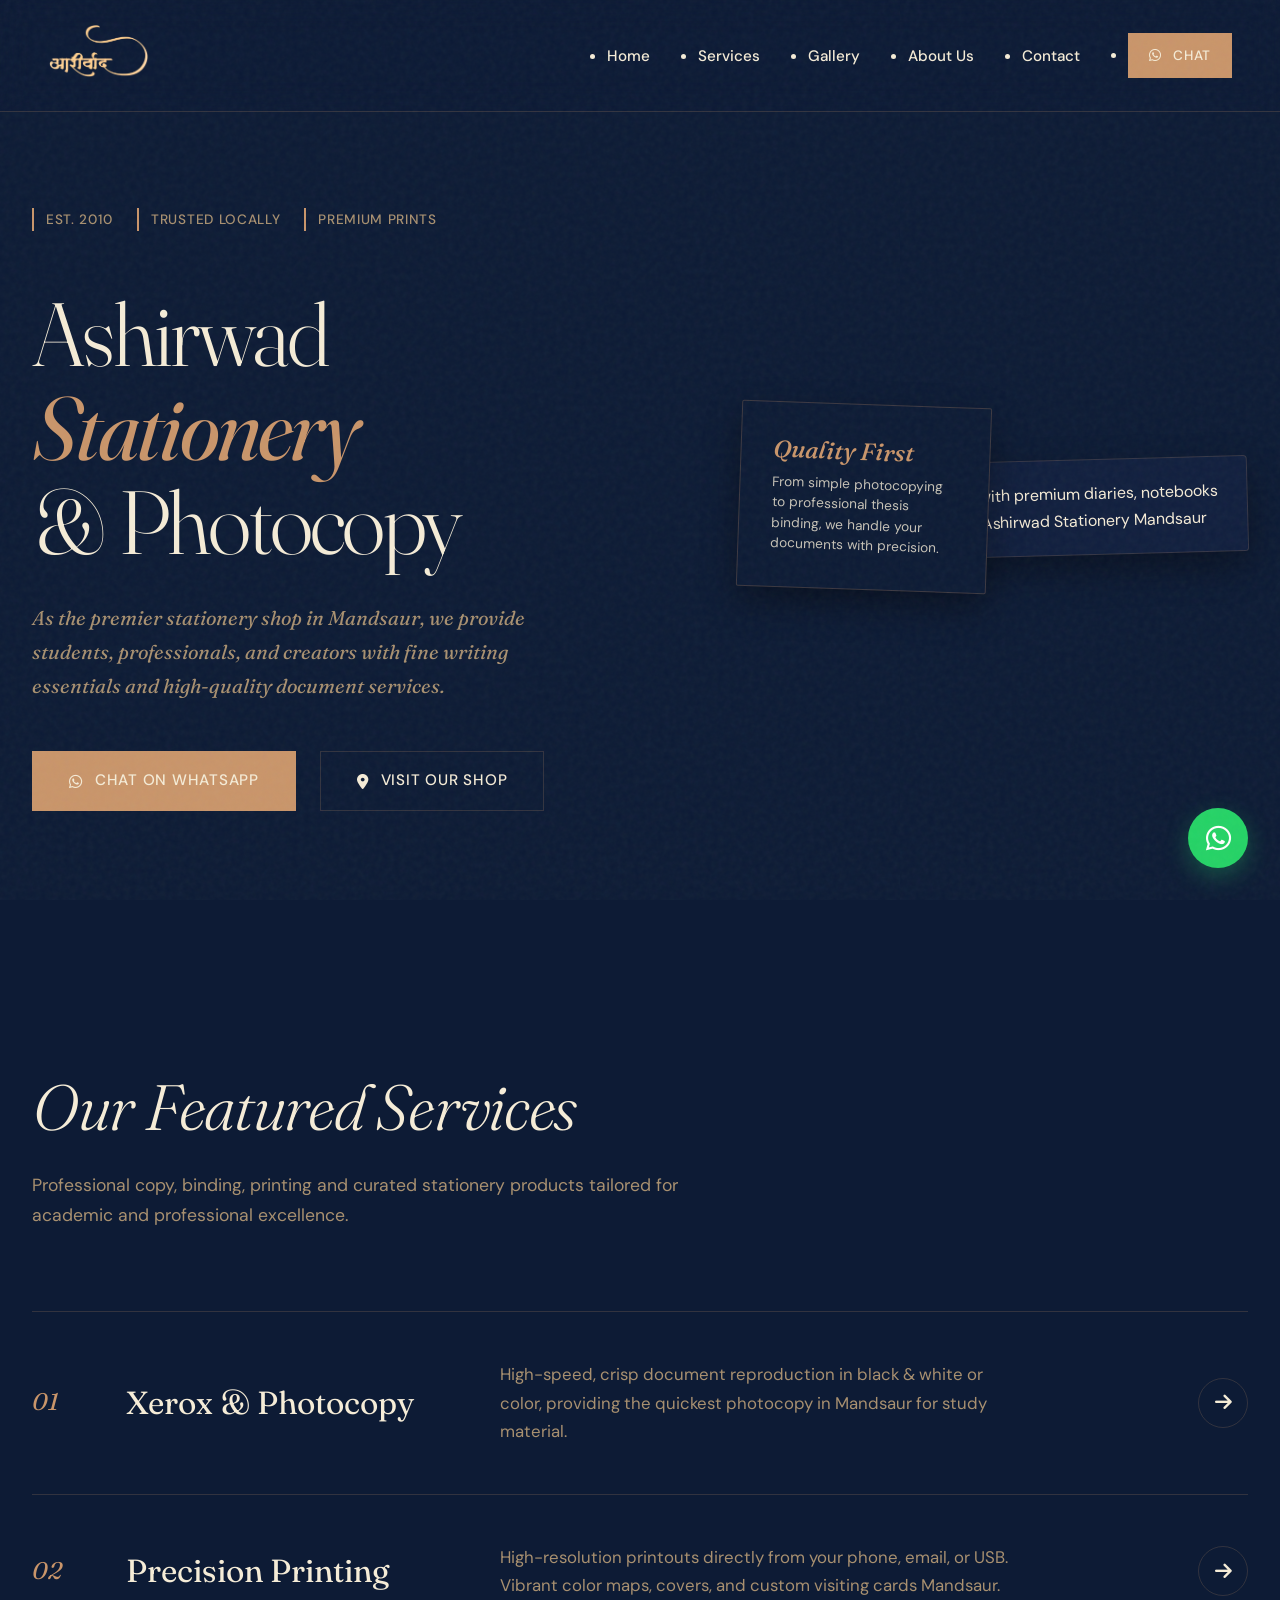
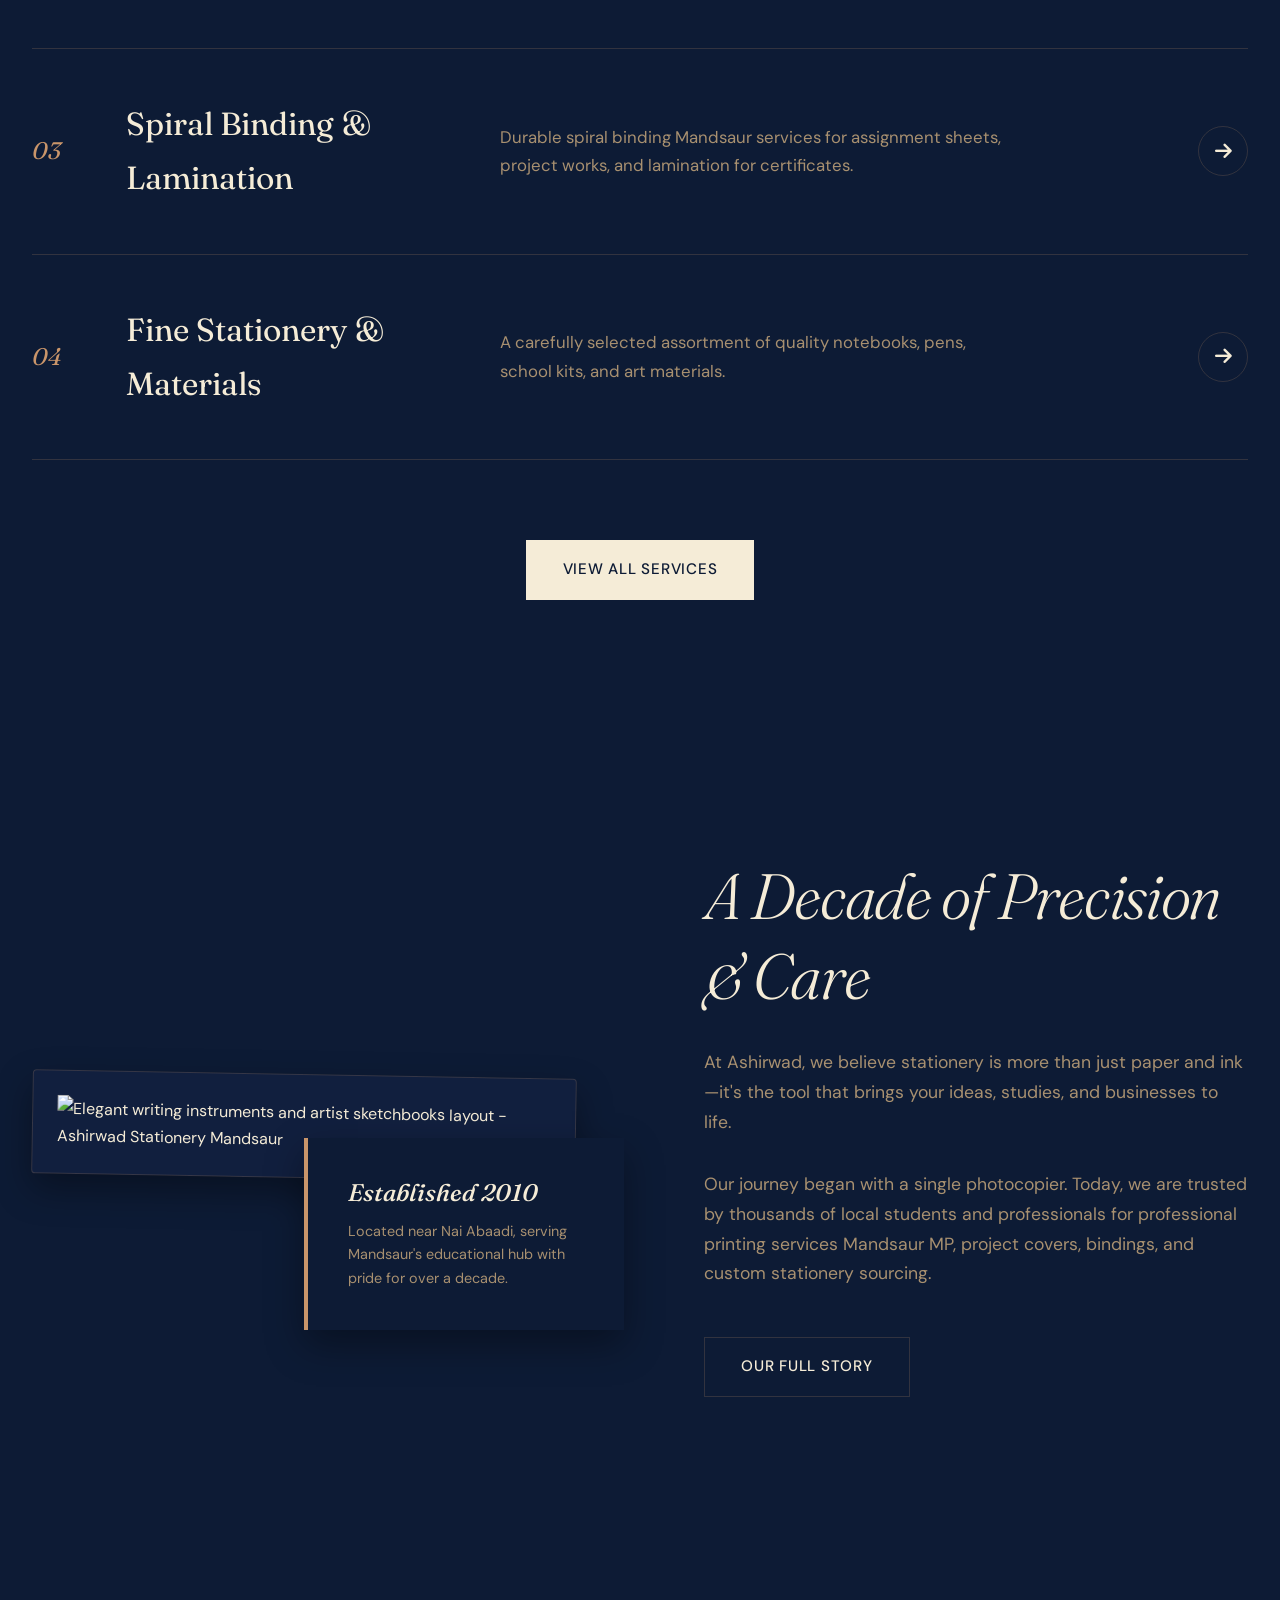
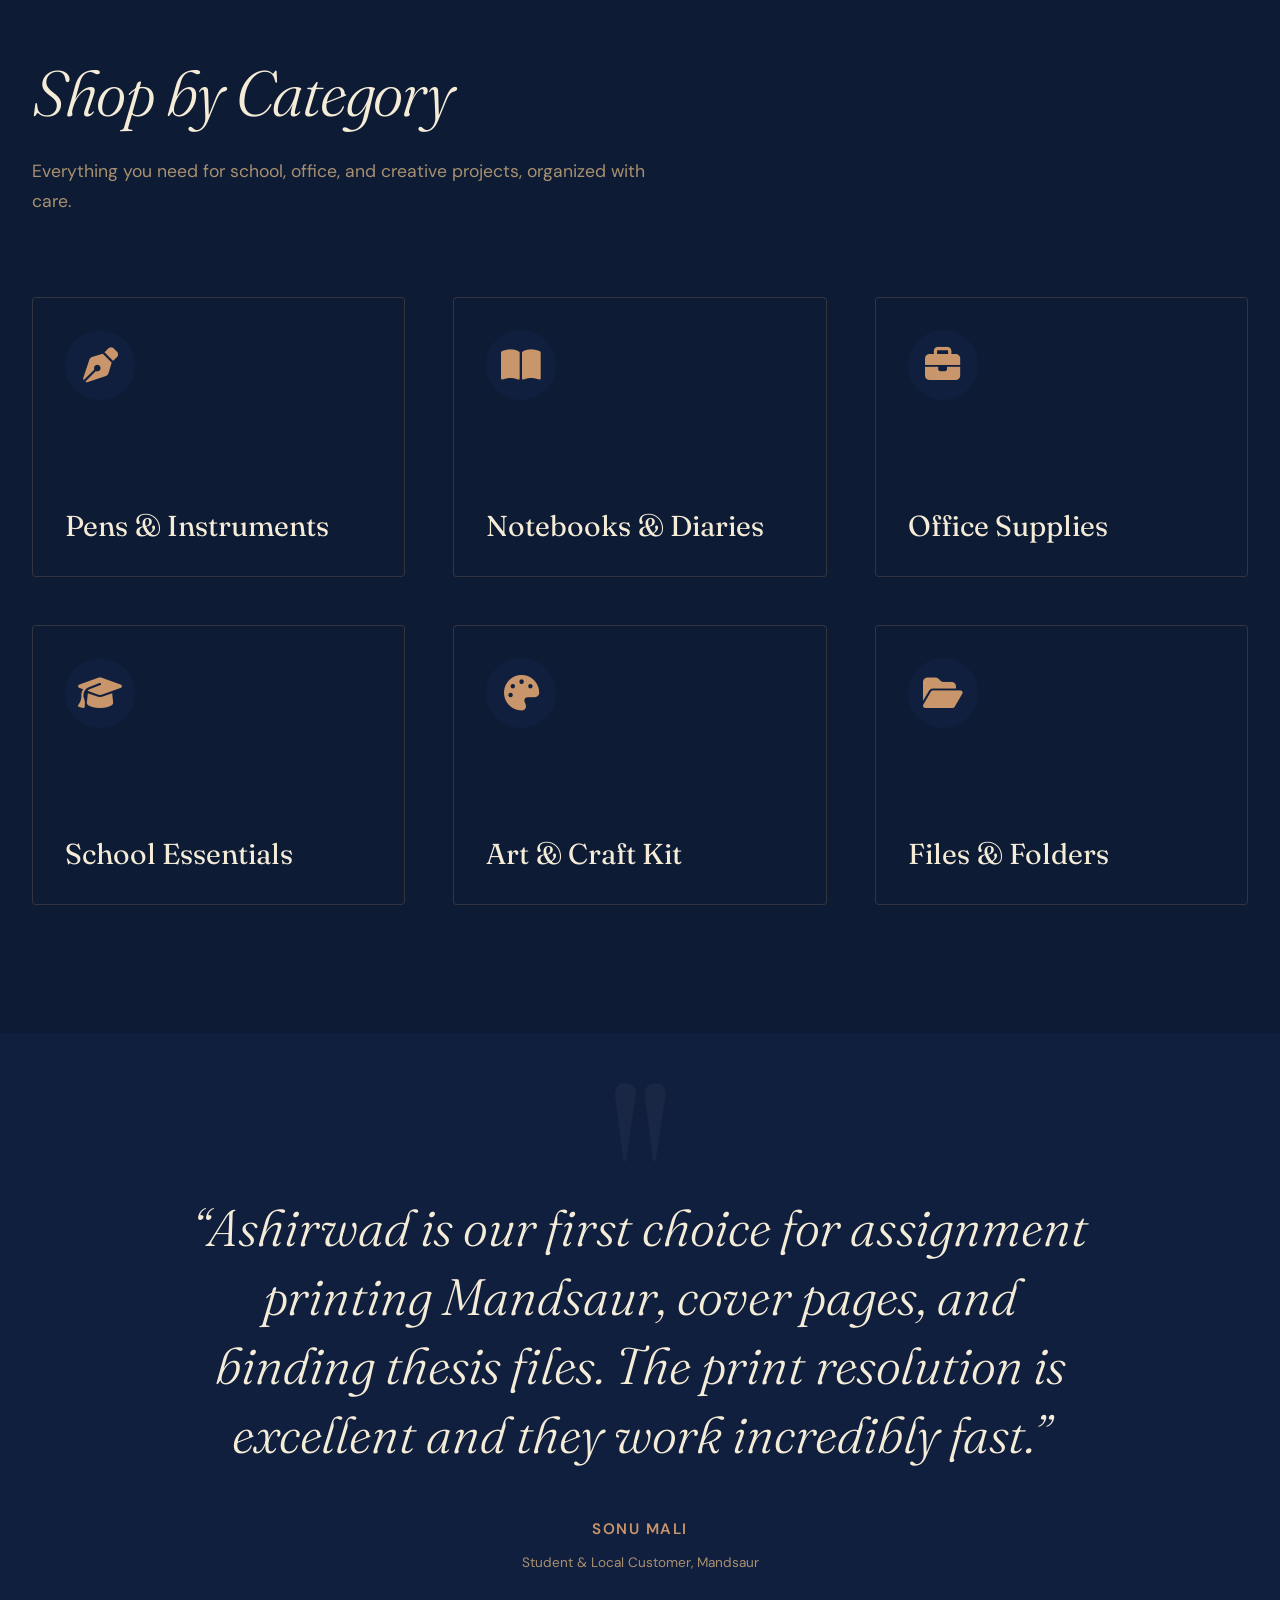
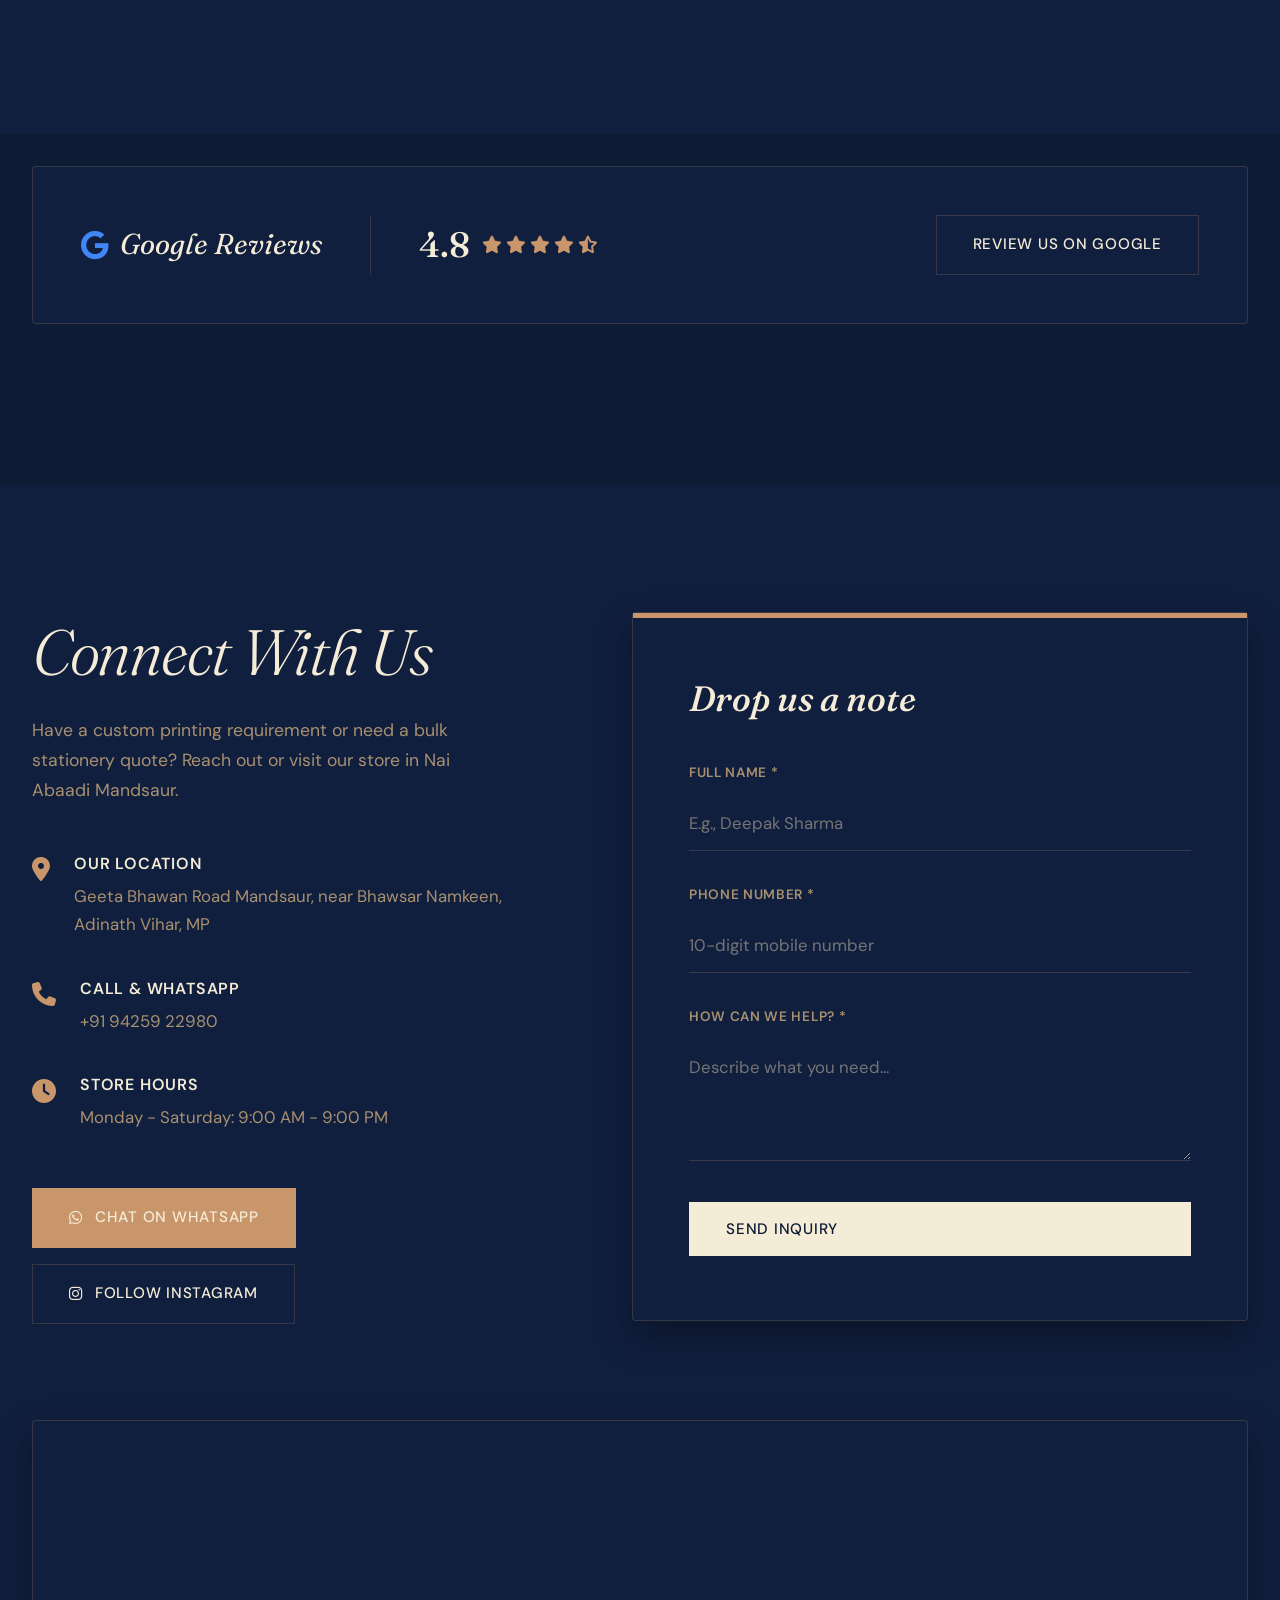
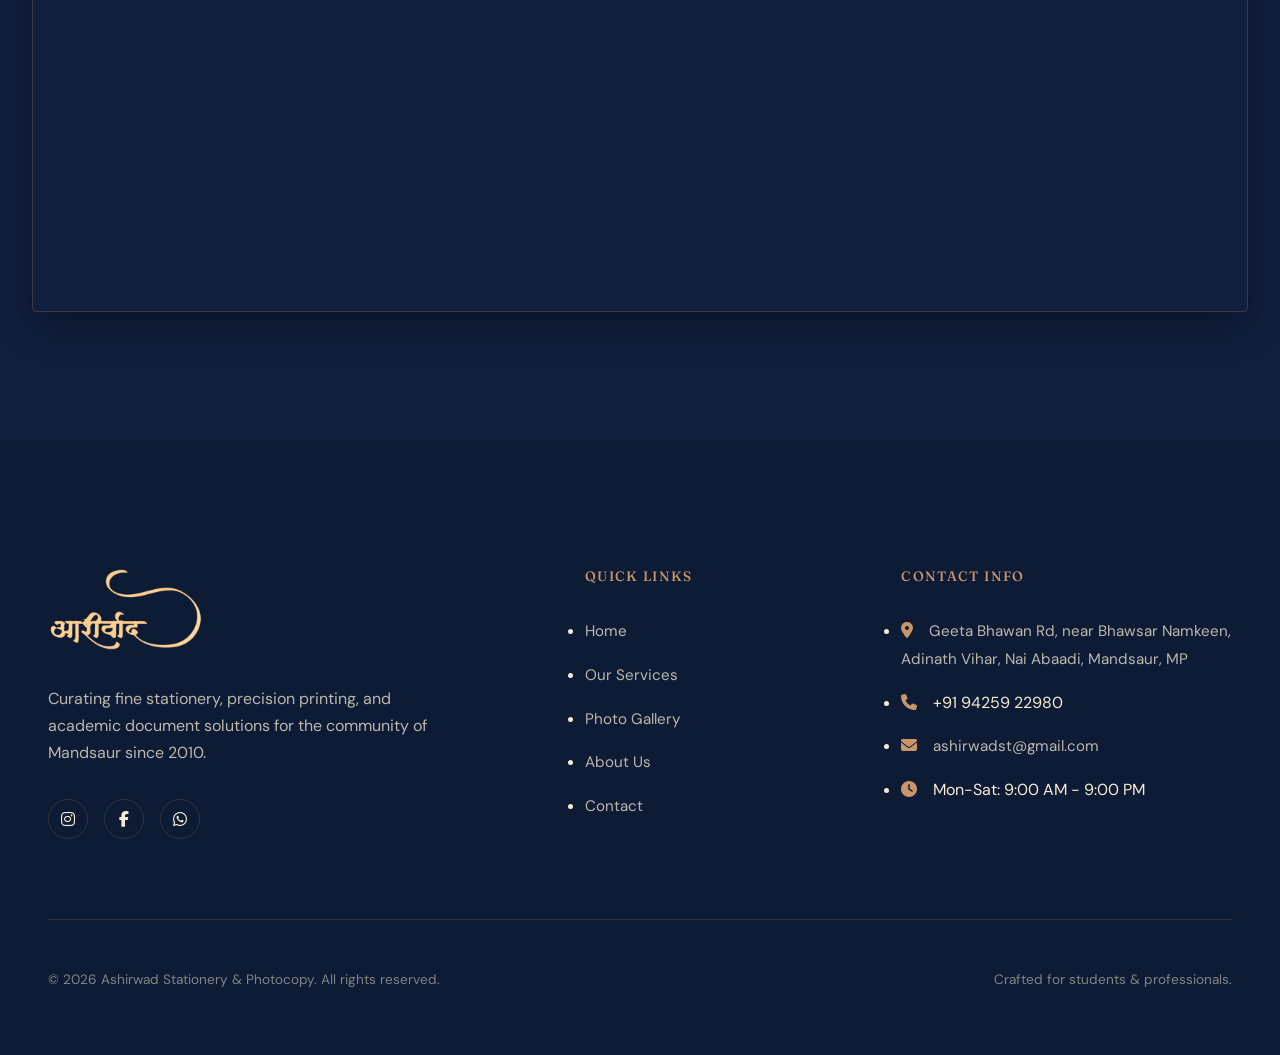
==== commit 9f2dd739: "seo: Naturally integrate essential search phrases into index.html and services/index.html" ====
--- a/index.html
+++ b/index.html
@@ -75,7 +75,7 @@
                 <span class="editorial-badge-item">Premium Prints</span>
             </div>
             <h1>Ashirwad<br><span>Stationery</span><br>& Photocopy</h1>
-            <p class="hero-sub">Providing students, professionals, and creators of Mandsaur with fine writing essentials and high-quality document services.</p>
+            <p class="hero-sub">As the premier stationery shop in Mandsaur, we provide students, professionals, and creators with fine writing essentials and high-quality document services.</p>
 
             <div style="display: flex; gap: 1.5rem; flex-wrap: wrap;">
                 <a href="https://wa.me/919425922980?text=Hello,%20I%20need%20information%20regarding%20stationery%20or%20printing%20services."
@@ -109,7 +109,7 @@
             <div class="service-row-item">
                 <div class="service-row-num">01</div>
                 <div class="service-row-title">Xerox & Photocopy</div>
-                <div class="service-row-desc">High-speed, crisp document reproduction in black & white or color, perfect for bulk course material.</div>
+                <div class="service-row-desc">High-speed, crisp document reproduction in black & white or color, providing the quickest photocopy in Mandsaur for study material.</div>
                 <div class="service-row-link">
                     <a href="services/"><span><i class="fa-solid fa-arrow-right"></i></span></a>
                 </div>
@@ -118,7 +118,7 @@
             <div class="service-row-item">
                 <div class="service-row-num">02</div>
                 <div class="service-row-title">Precision Printing</div>
-                <div class="service-row-desc">High-resolution printouts directly from your phone, email, or USB. Vibrant color maps and covers.</div>
+                <div class="service-row-desc">High-resolution printouts directly from your phone, email, or USB. Vibrant color maps, covers, and custom visiting cards Mandsaur.</div>
                 <div class="service-row-link">
                     <a href="services/"><span><i class="fa-solid fa-arrow-right"></i></span></a>
                 </div>
@@ -127,7 +127,7 @@
             <div class="service-row-item">
                 <div class="service-row-num">03</div>
                 <div class="service-row-title">Spiral Binding & Lamination</div>
-                <div class="service-row-desc">Durable bindings for assignment sheets, project works, and lamination for certificates.</div>
+                <div class="service-row-desc">Durable spiral binding Mandsaur services for assignment sheets, project works, and lamination for certificates.</div>
                 <div class="service-row-link">
                     <a href="services/"><span><i class="fa-solid fa-arrow-right"></i></span></a>
                 </div>
@@ -163,7 +163,7 @@
                 <h2>A Decade of Precision & Care</h2>
             </div>
             <p>At Ashirwad, we believe stationery is more than just paper and ink—it's the tool that brings your ideas, studies, and businesses to life.</p>
-            <p>Our journey began with a single photocopier. Today, we are trusted by thousands of local students and professionals for high-quality printing, project covers, bindings, and custom stationery sourcing.</p>
+            <p>Our journey began with a single photocopier. Today, we are trusted by thousands of local students and professionals for professional printing services Mandsaur MP, project covers, bindings, and custom stationery sourcing.</p>
             <div style="margin-top: 3rem;">
                 <a href="about/" class="btn-outline-editorial">Our Full Story</a>
             </div>
@@ -217,7 +217,7 @@
 
     <section class="editorial-quote-section animate-on-scroll">
         <div class="editorial-quote-wrap">
-            <p class="editorial-quote-text">“Ashirwad is our first choice for printing cover pages and binding thesis files. The print resolution is excellent and they work incredibly fast.”</p>
+            <p class="editorial-quote-text">“Ashirwad is our first choice for assignment printing Mandsaur, cover pages, and binding thesis files. The print resolution is excellent and they work incredibly fast.”</p>
             <div class="editorial-quote-author">Sonu Mali</div>
             <div class="editorial-quote-sub">Student & Local Customer, Mandsaur</div>
         </div>
@@ -251,14 +251,14 @@
             <div class="contact-details-col">
                 <div class="section-header-editorial" style="margin-bottom: 3rem;">
                     <h2>Connect With Us</h2>
-                    <p>Have a custom printing requirement or need a bulk stationery quote? Reach out or visit us in Nai Abaadi.</p>
+                    <p>Have a custom printing requirement or need a bulk stationery quote? Reach out or visit our store in Nai Abaadi Mandsaur.</p>
                 </div>
 
                 <div class="contact-item-row">
                     <i class="fa-solid fa-location-dot contact-item-icon"></i>
                     <div class="contact-item-text">
                         <h4>Our Location</h4>
-                        <p><a href="https://maps.app.goo.gl/dGnm11B5mnjB8Qzq7" target="_blank">Geeta Bhawan Rd, near Bhawsar Namkeen, Adinath Vihar, Mandsaur, MP</a></p>
+                        <p><a href="https://maps.app.goo.gl/dGnm11B5mnjB8Qzq7" target="_blank">Geeta Bhawan Road Mandsaur, near Bhawsar Namkeen, Adinath Vihar, MP</a></p>
                     </div>
                 </div>
 
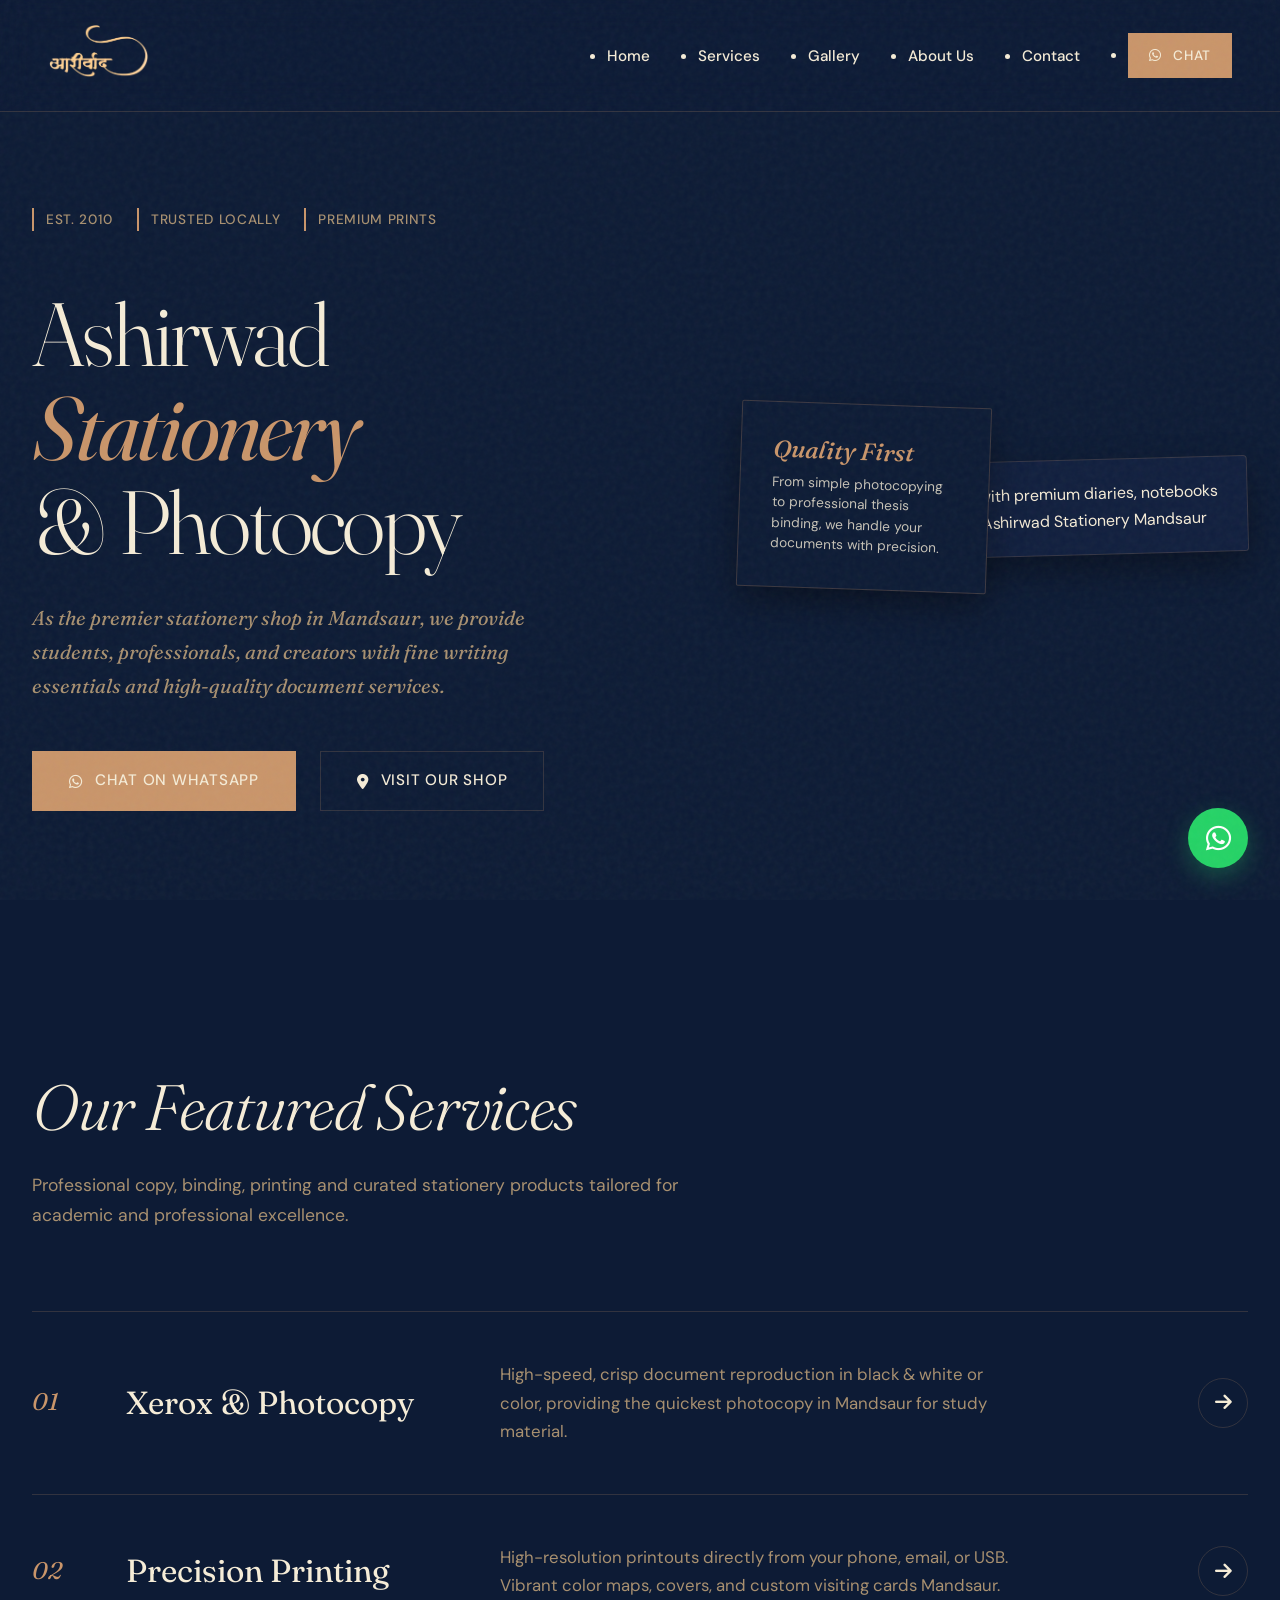
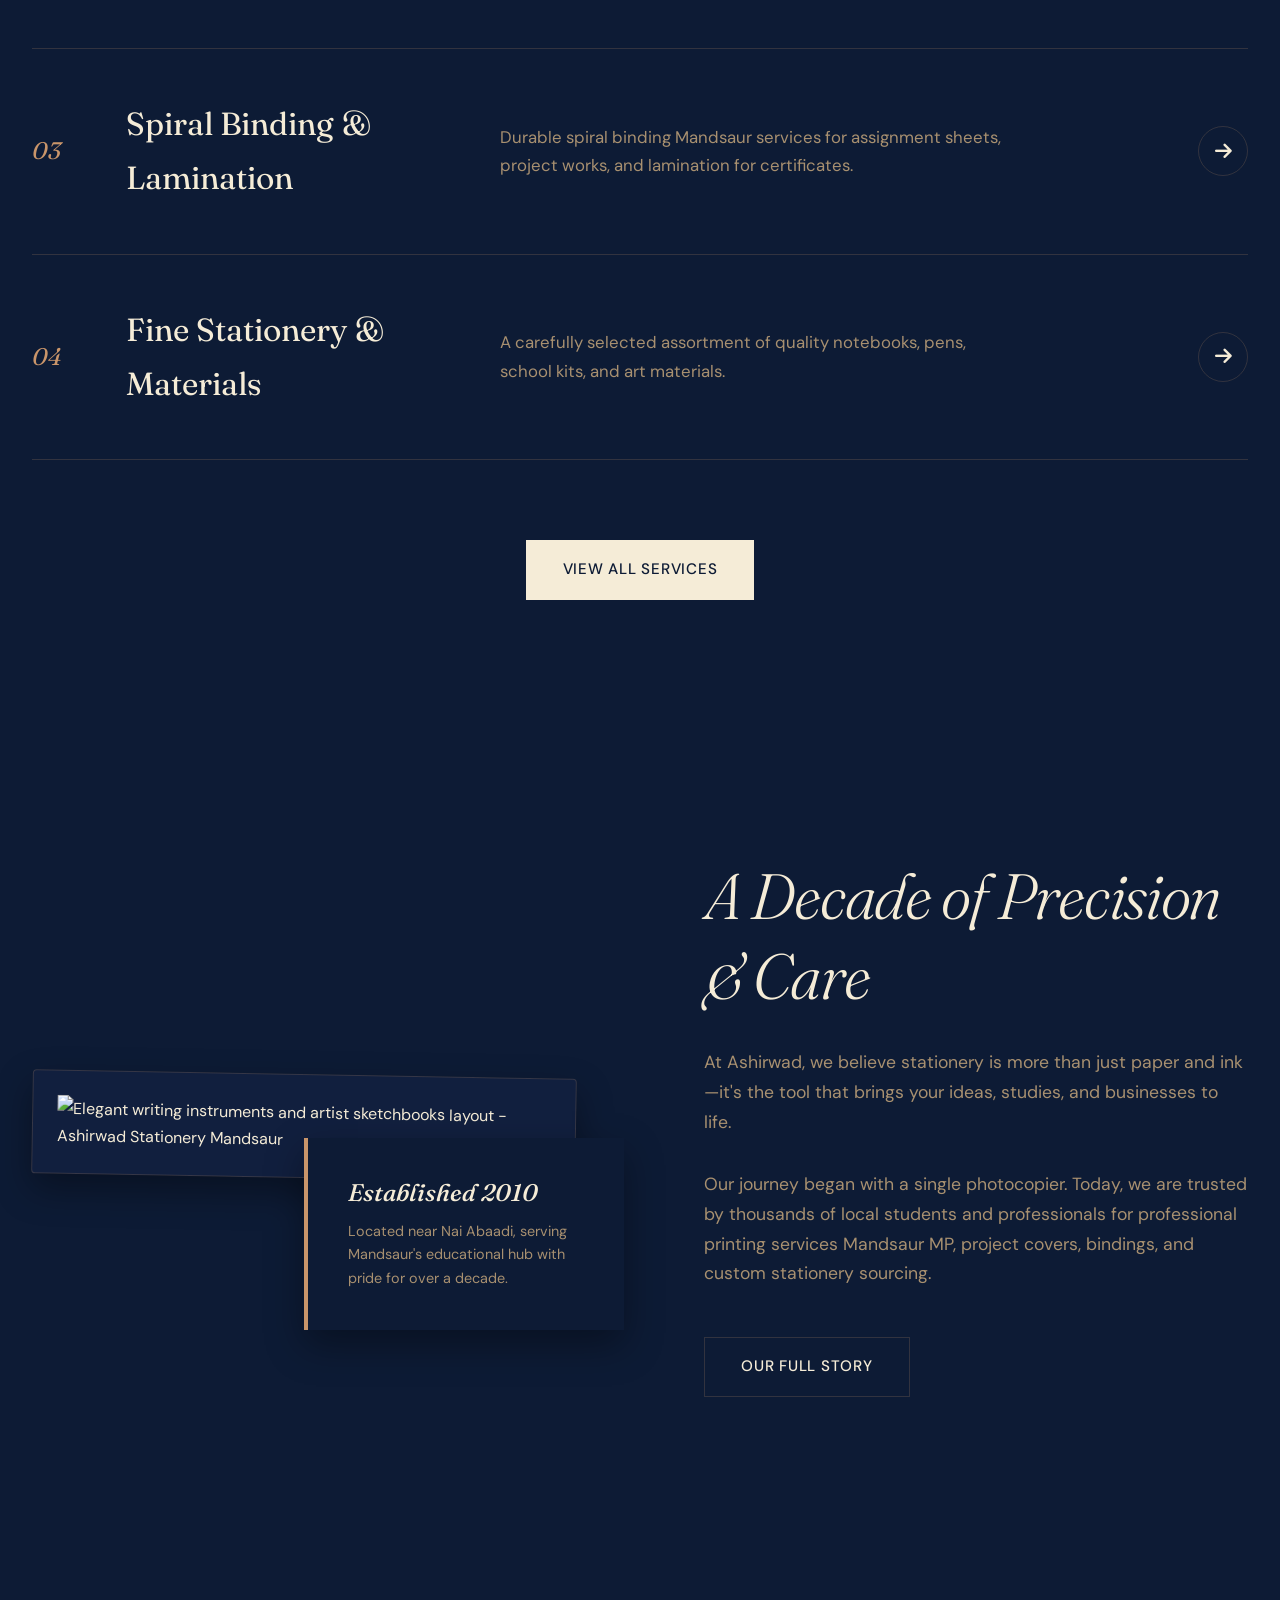
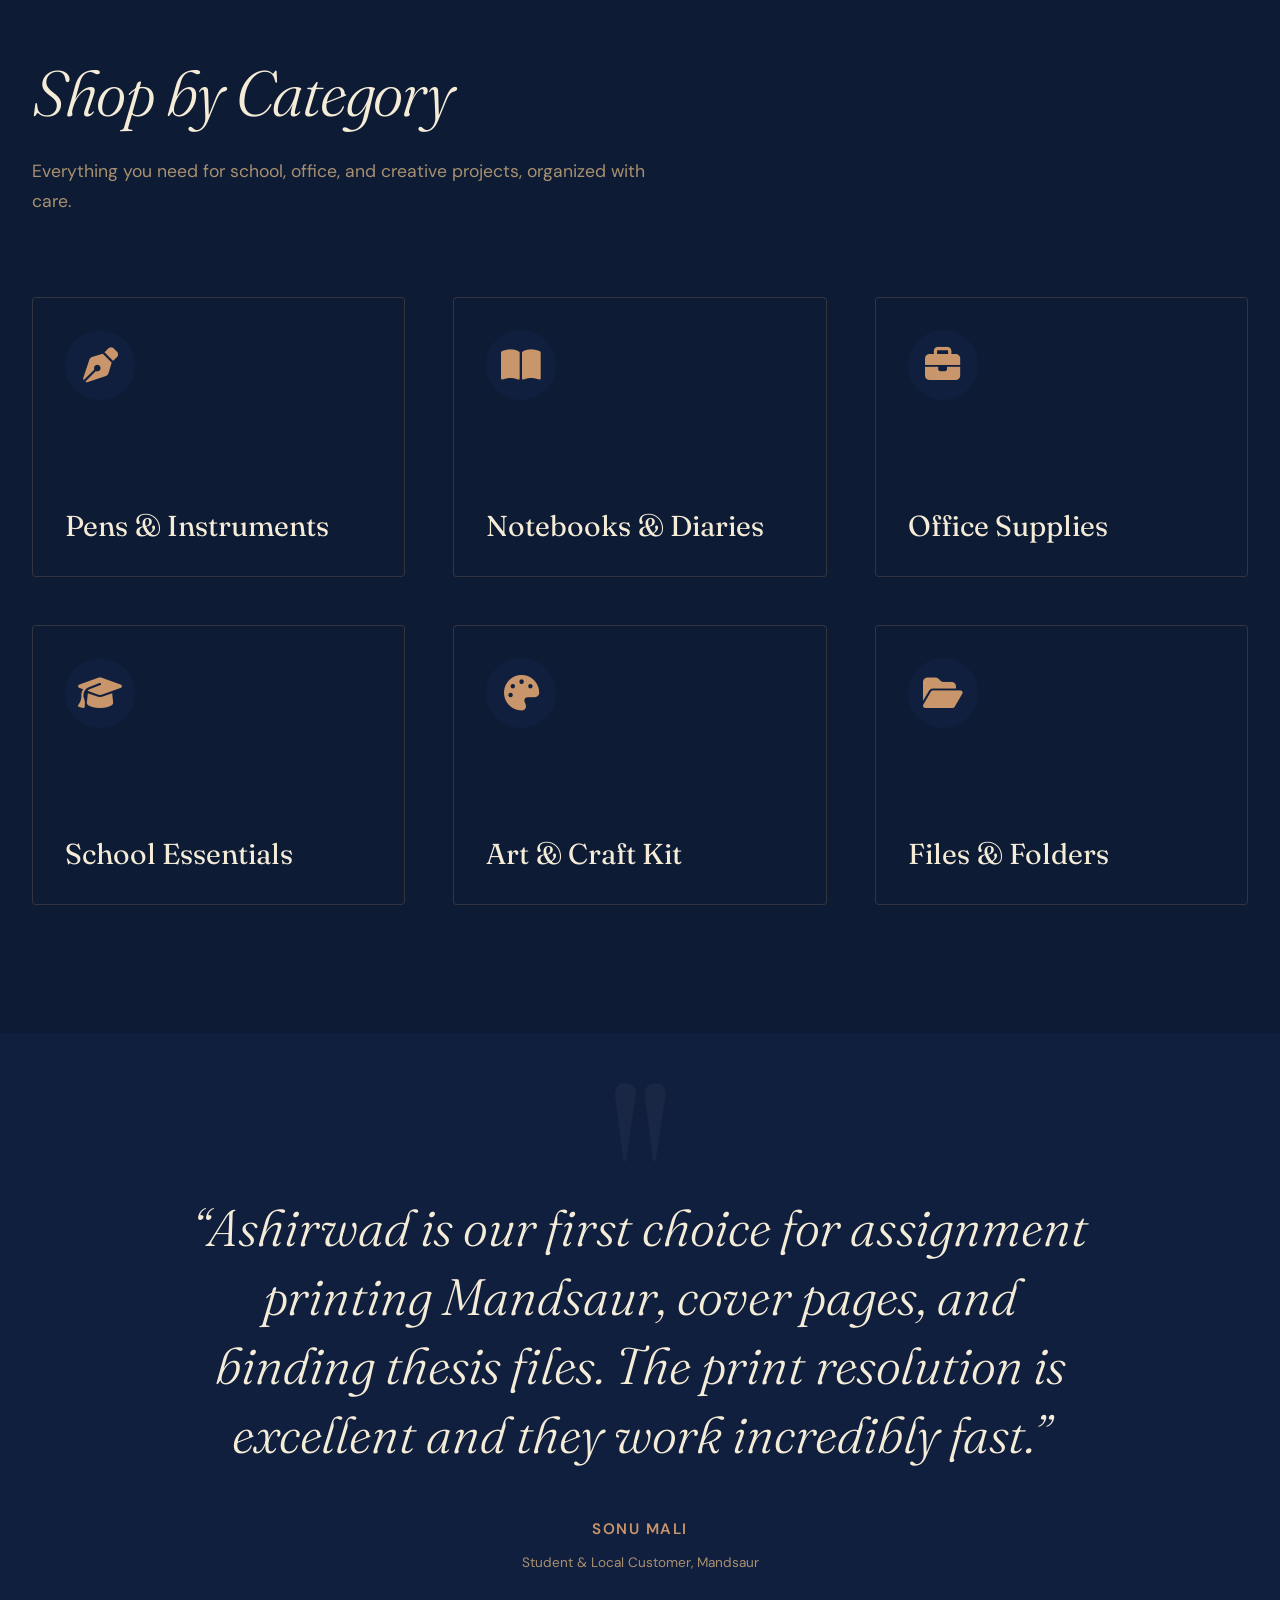
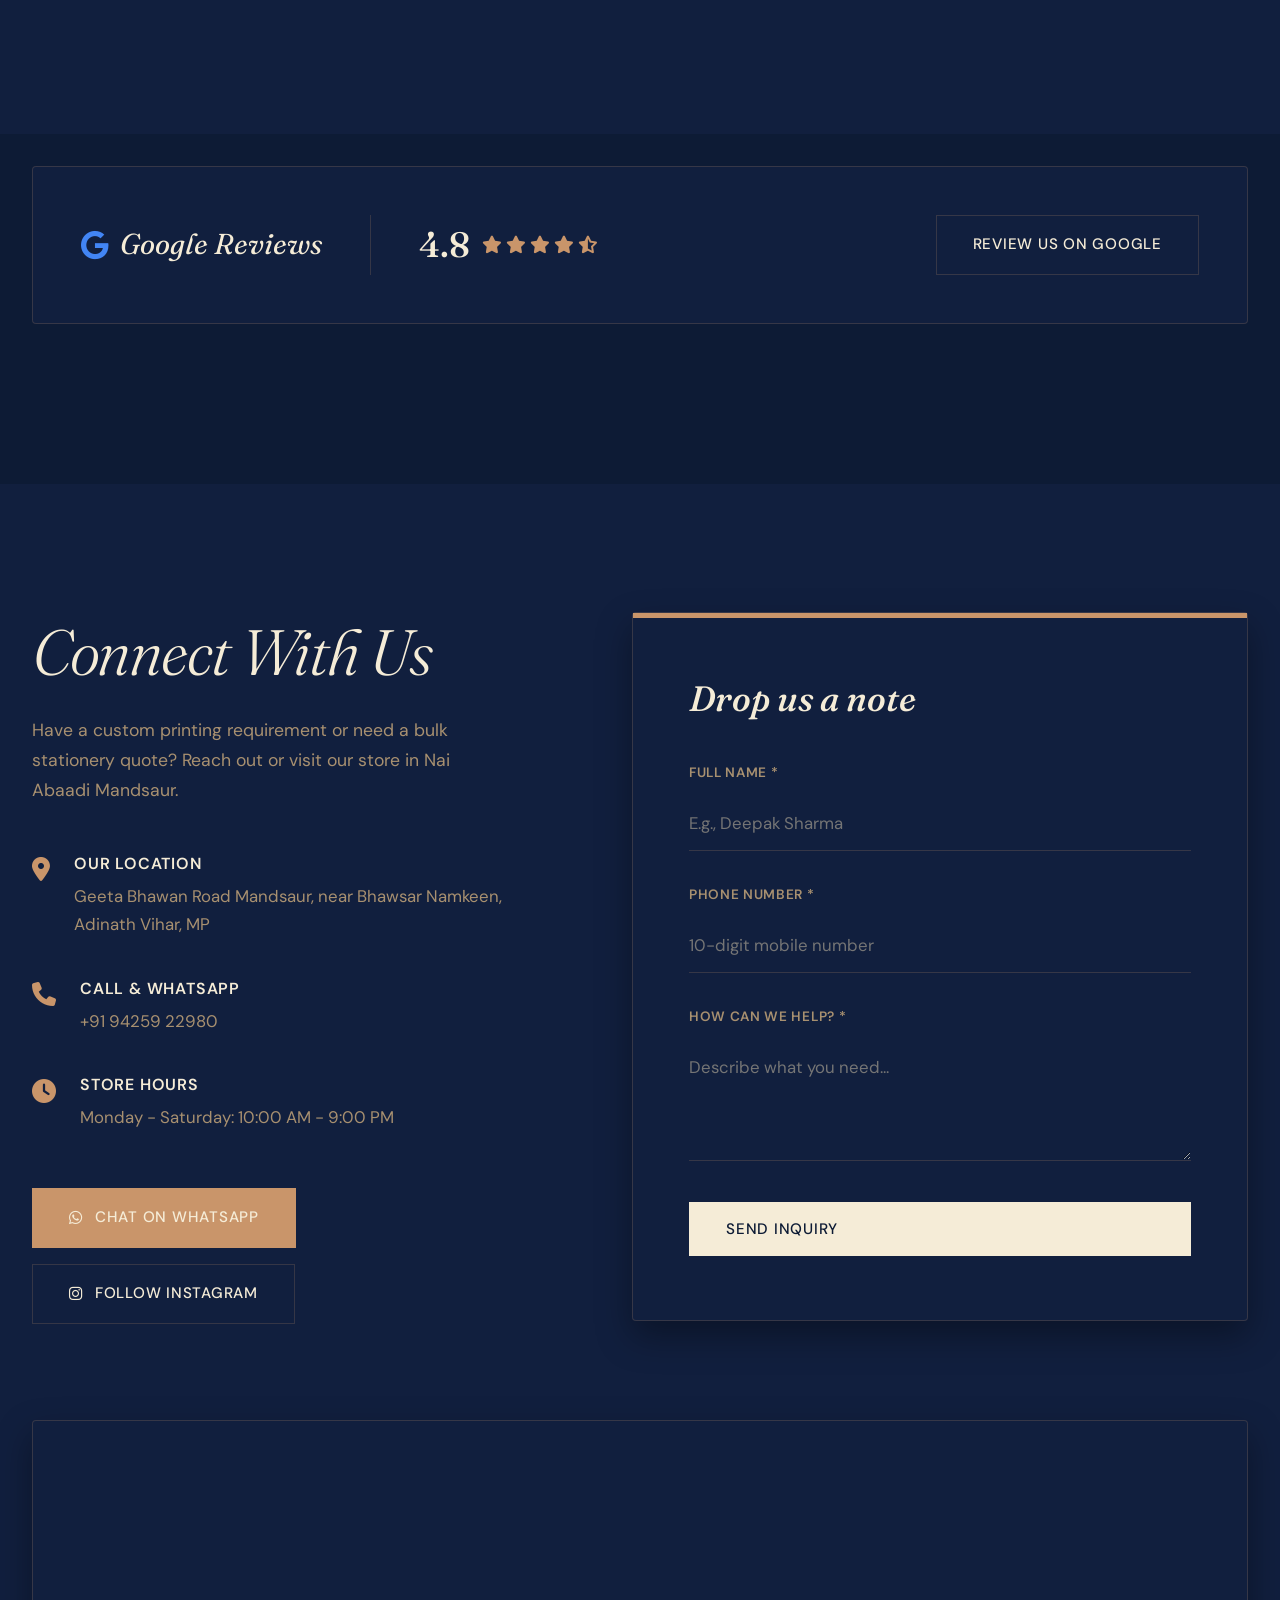
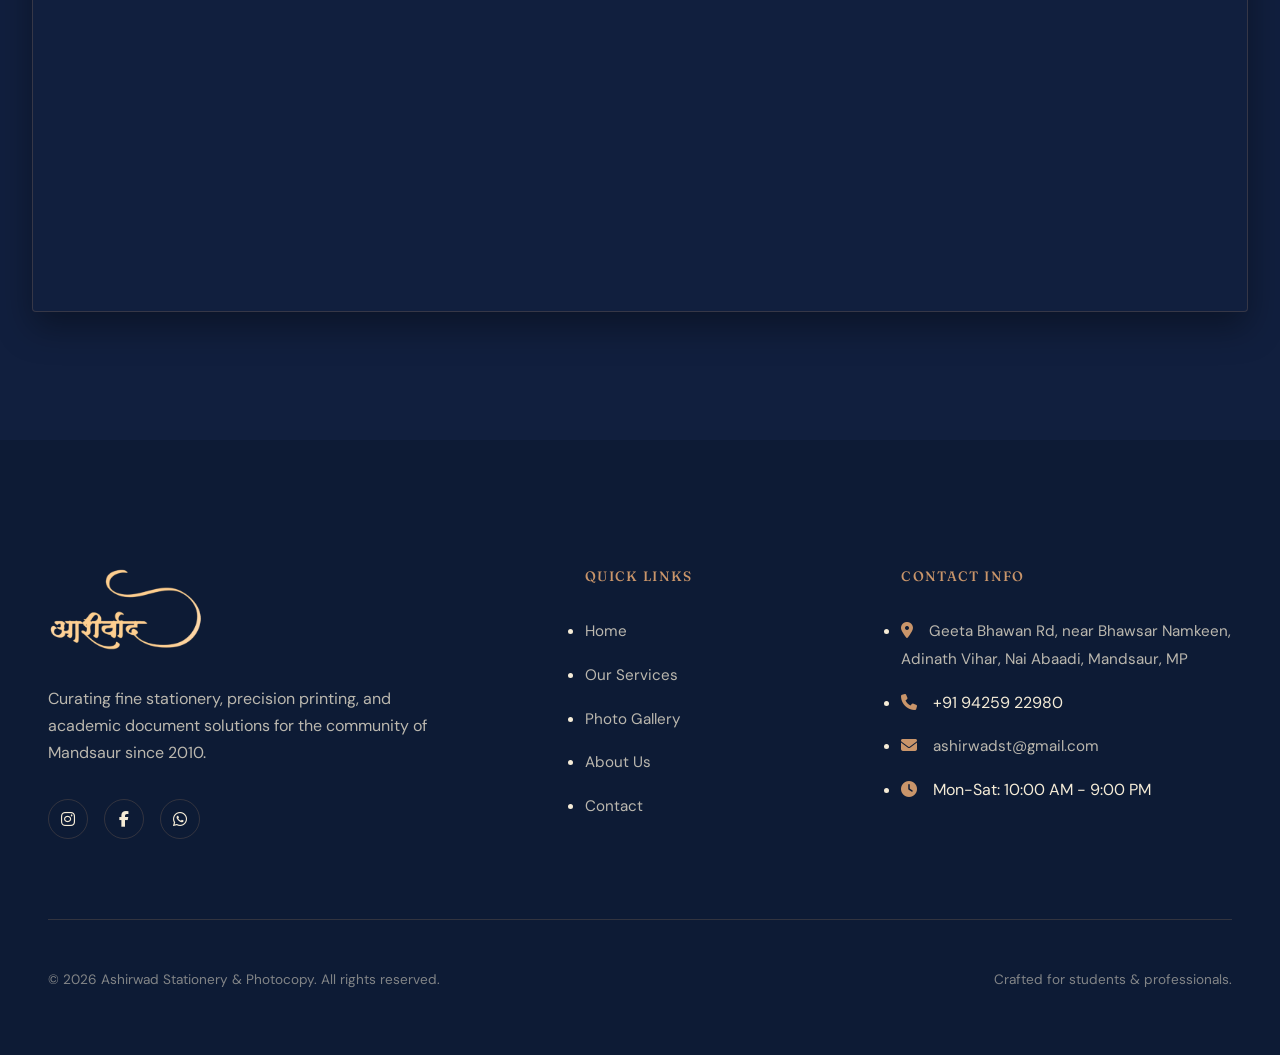
==== commit 6658604f: "fix: update business hours to 10:00 AM opening time across all pages" ====
--- a/index.html
+++ b/index.html
@@ -6,6 +6,7 @@
     <meta name="viewport" content="width=device-width, initial-scale=1.0">
     <title>Home | Ashirwad Stationery & Photocopy, Mandsaur</title>
     <meta name="description" content="Ashirwad Stationery in Mandsaur, MP offers premium stationery, fast photocopying, digital printing, and spiral binding. Your student and office hub.">
+    <meta name="google-site-verification" content="LUpnfjIKP3-mF27r9EKeuLAJiAEGaD36hMzoNegpk7E">
     <meta name="keywords" content="stationery Mandsaur, photocopy Mandsaur, printing Mandsaur, spiral binding Mandsaur, visiting cards Mandsaur, assignment printing Mandsaur, stationery shop MP">
     <meta name="author" content="Ashirwad Stationery & Photocopy">
     <meta name="robots" content="index, follow">
@@ -39,7 +40,7 @@
   "openingHoursSpecification": {
     "@type": "OpeningHoursSpecification",
     "dayOfWeek": ["Monday","Tuesday","Wednesday","Thursday","Friday","Saturday"],
-    "opens": "09:00",
+    "opens": "10:00",
     "closes": "21:00"
   },
   "sameAs": [
@@ -274,7 +275,7 @@
                     <i class="fa-solid fa-clock contact-item-icon"></i>
                     <div class="contact-item-text">
                         <h4>Store Hours</h4>
-                        <p>Monday - Saturday: 9:00 AM - 9:00 PM</p>
+                        <p>Monday - Saturday: 10:00 AM - 9:00 PM</p>
                     </div>
                 </div>
 
@@ -291,7 +292,7 @@
 
             <div class="editorial-paper-card">
                 <h3>Drop us a note</h3>
-                <form action="https://formsubmit.co/ajax/edf405a02d76a1bd194ac27ba793c9e5" method="POST" id="contact-form-home">
+                <form action="https://formsubmit.co/c0ef6f3659c7fb3107f6f961cb520b96" method="POST" id="contact-form-home">
                     <input type="hidden" name="_subject" value="New Inquiry from Website!">
                     <input type="hidden" name="_template" value="table">
                     
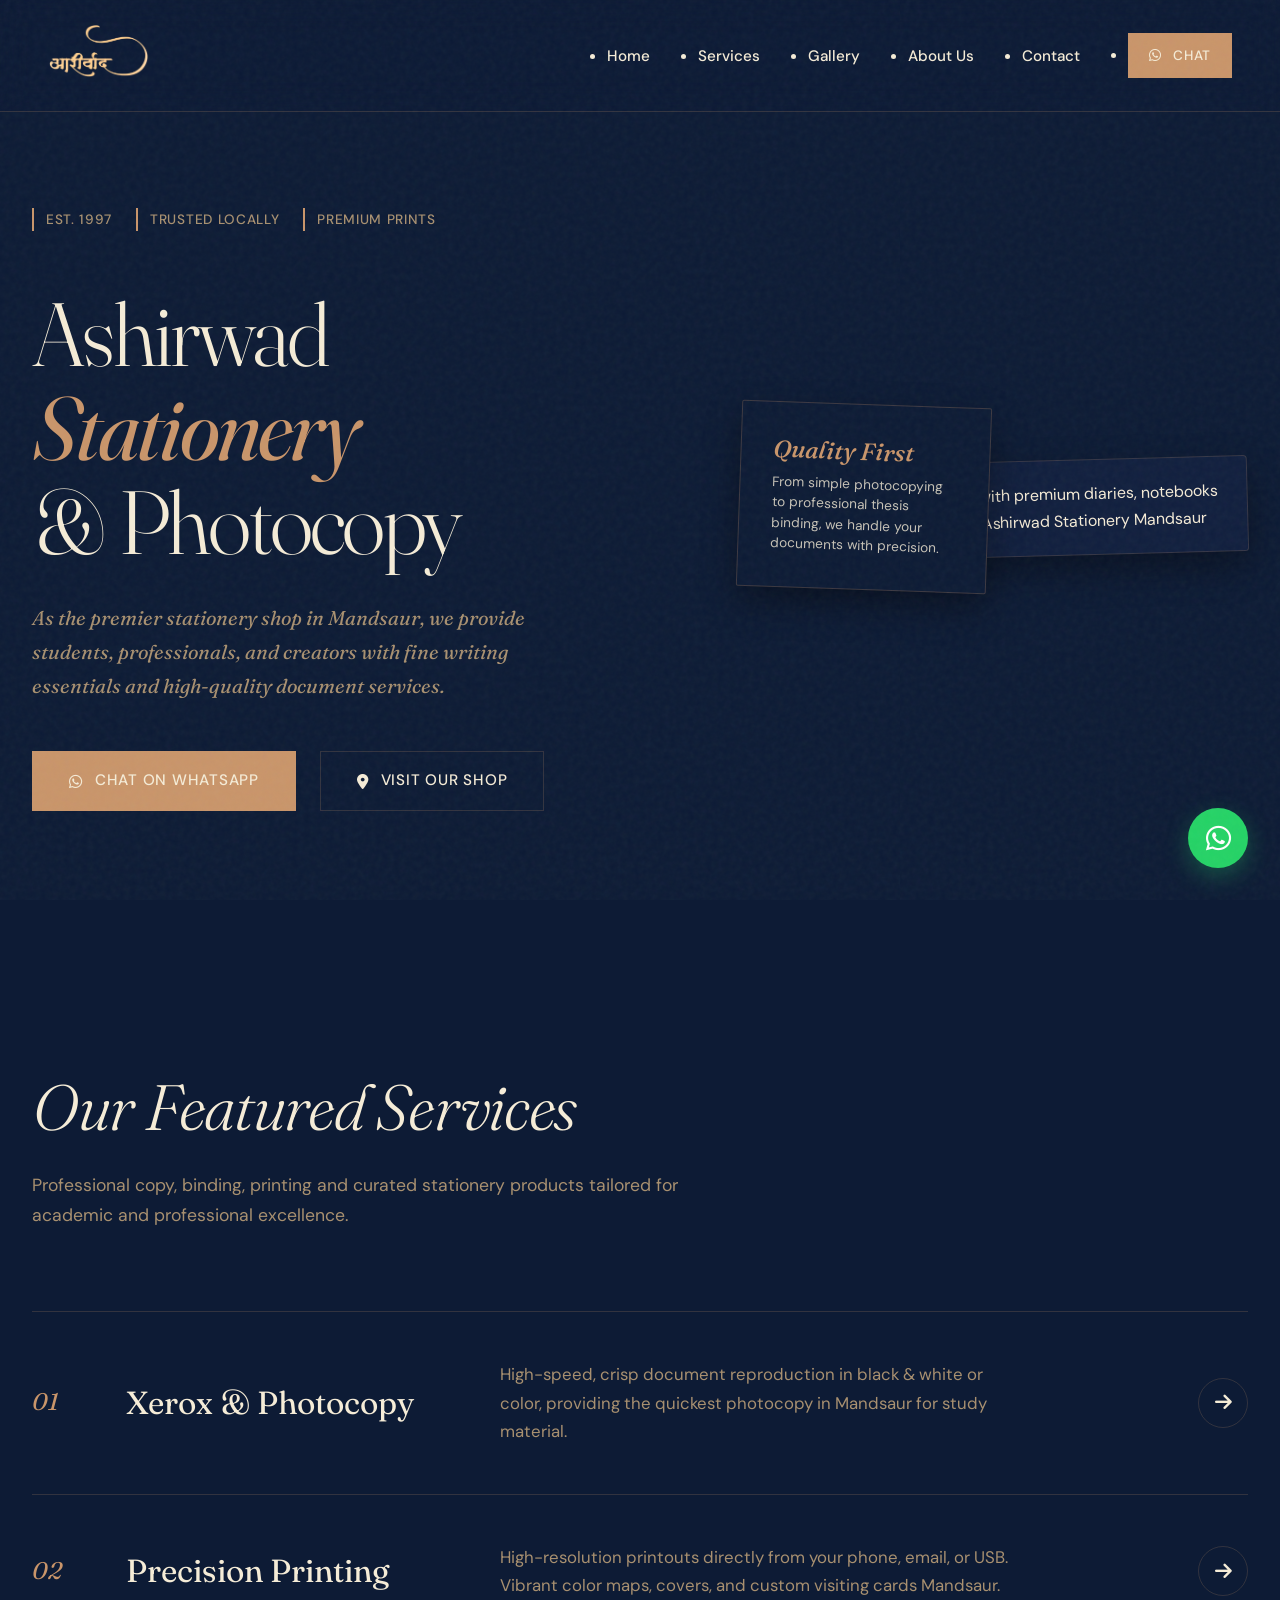
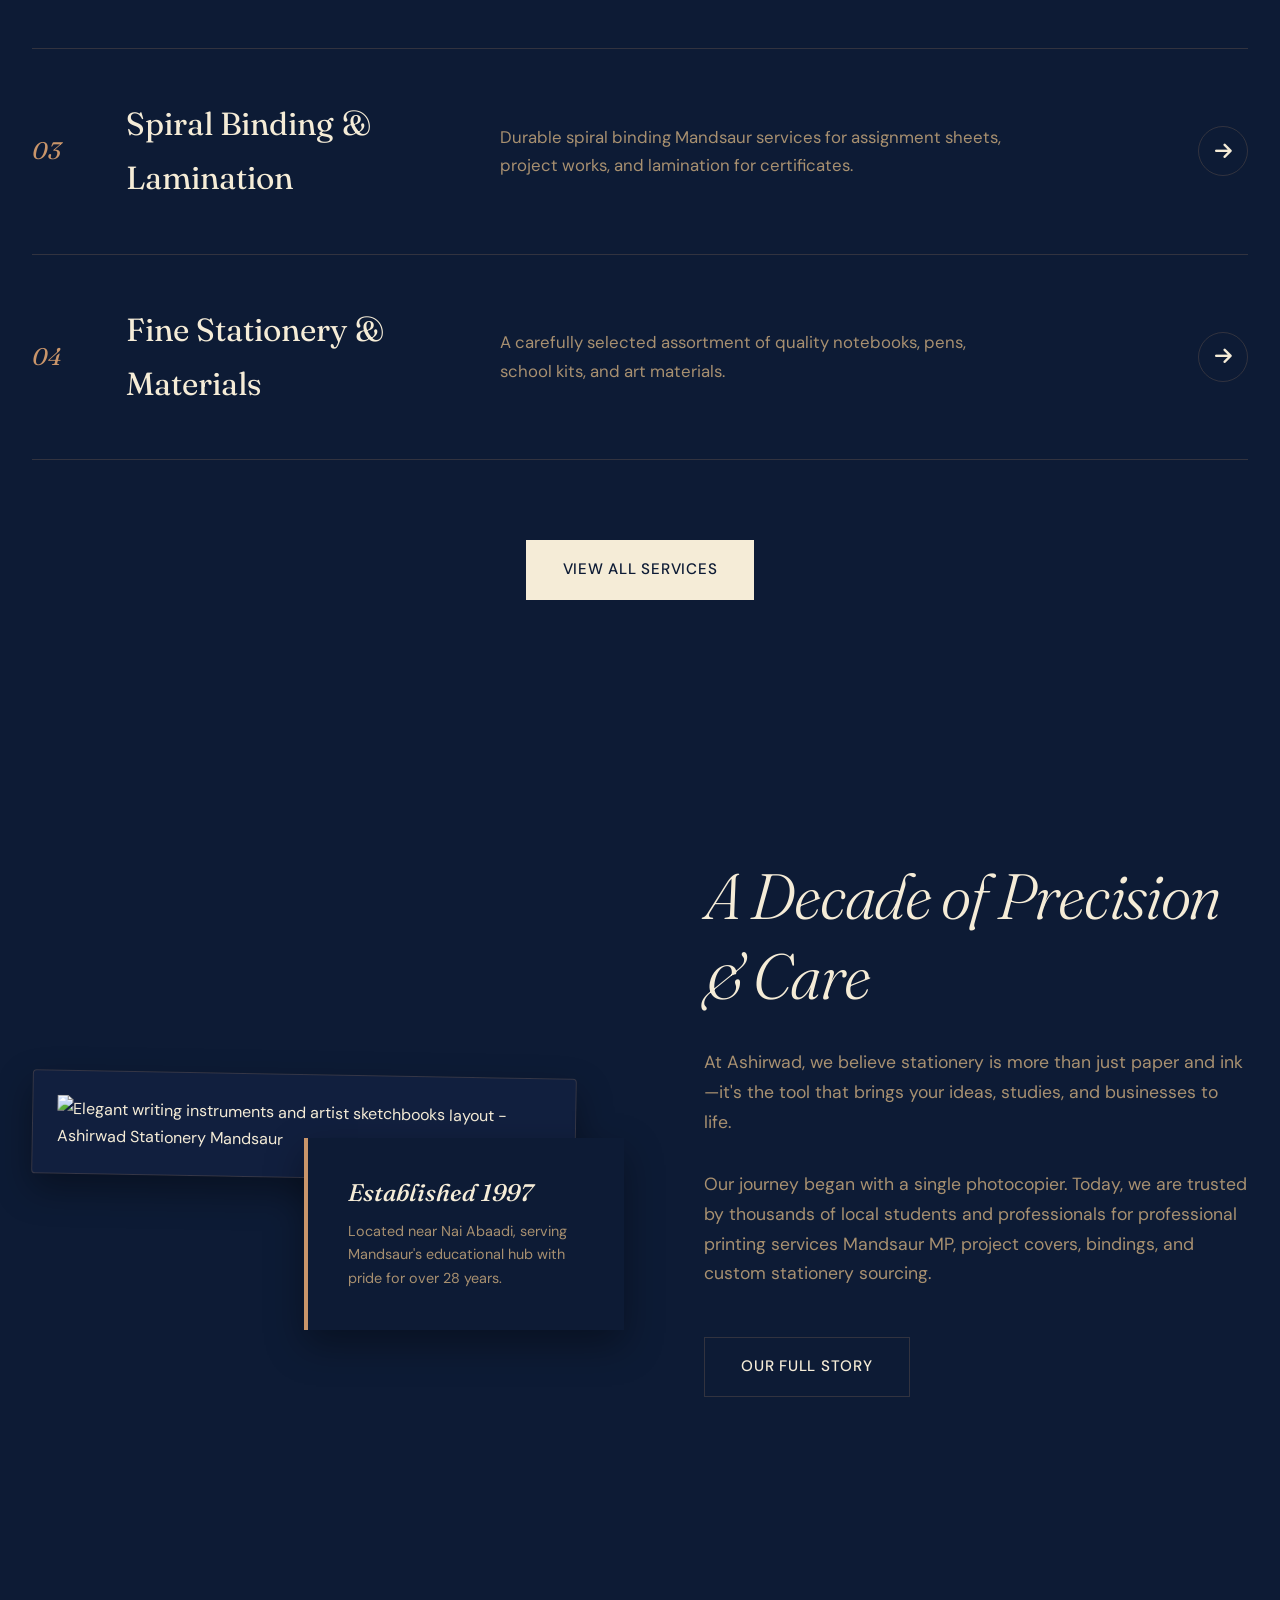
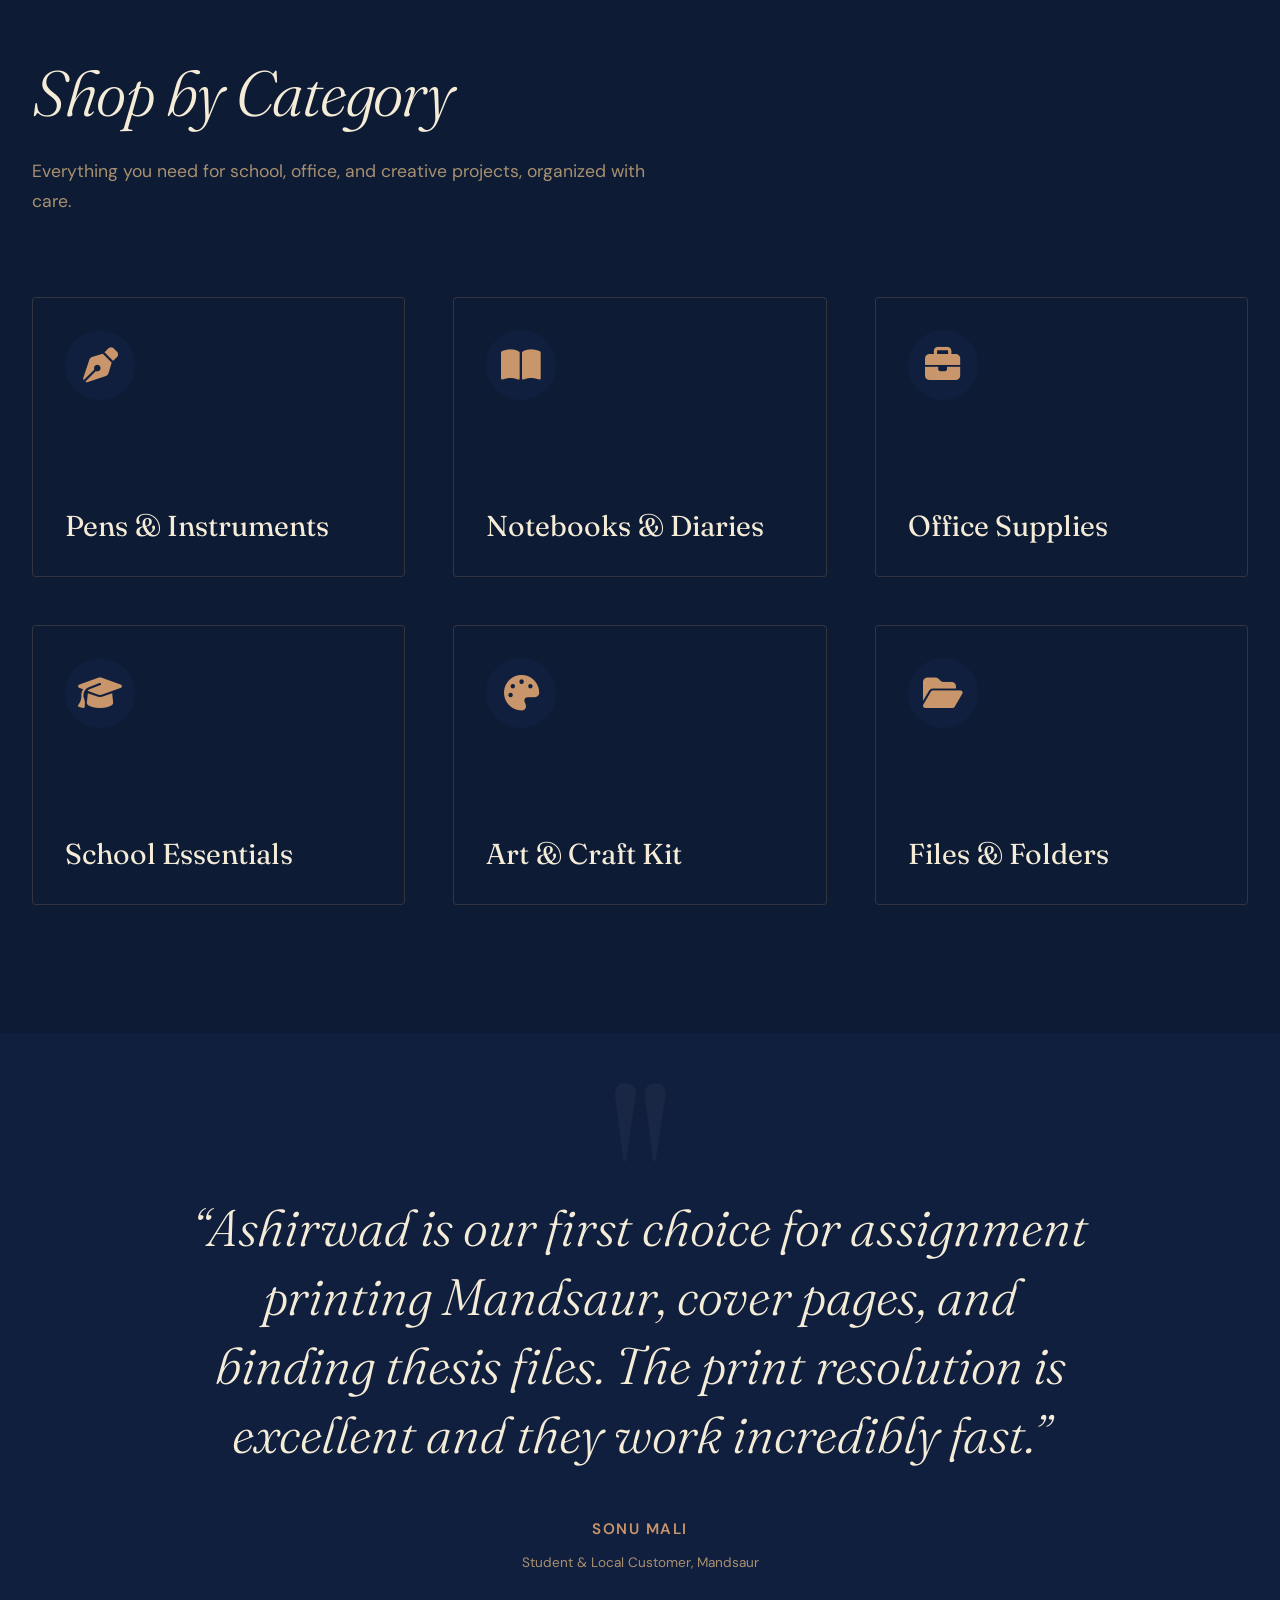
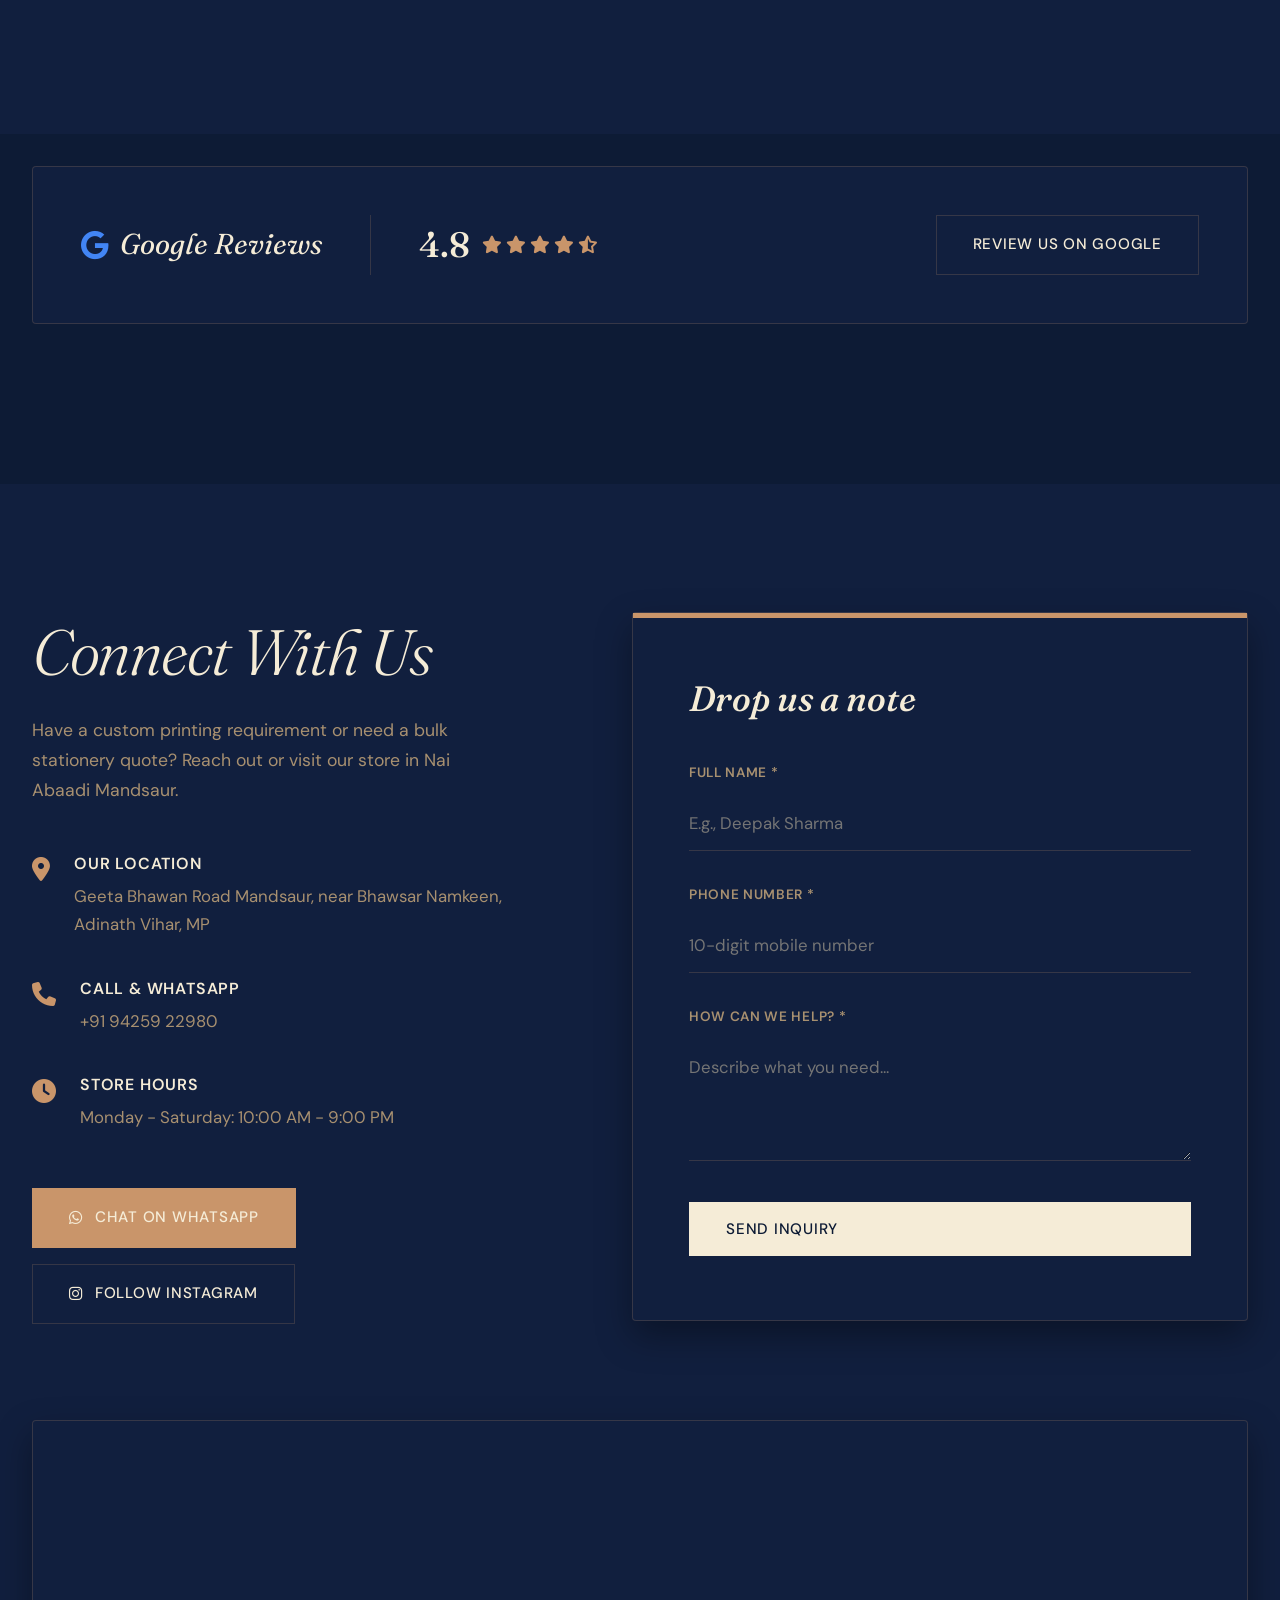
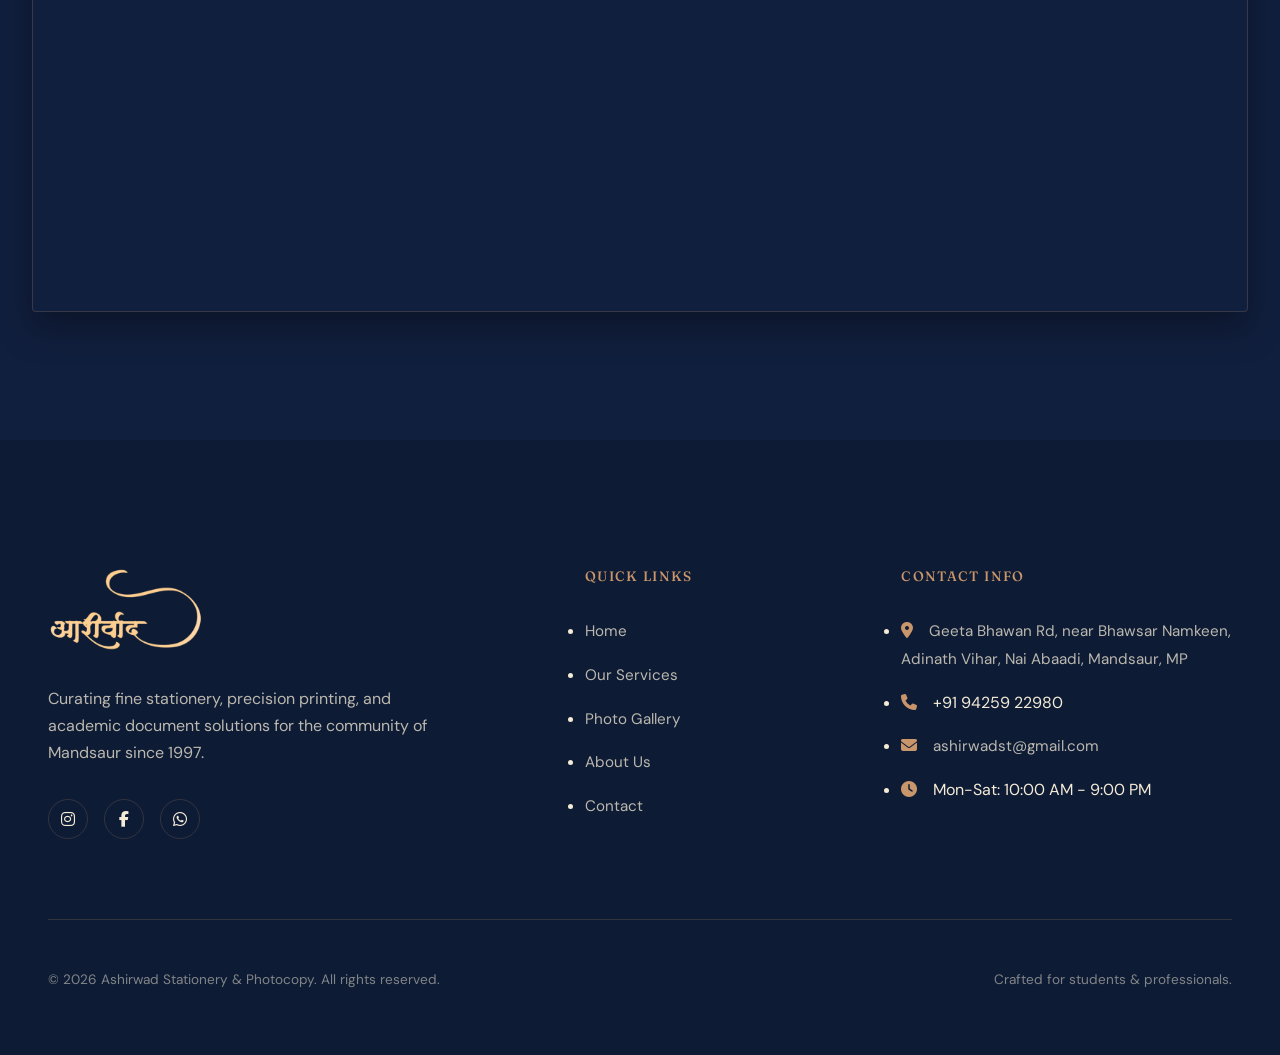
==== commit 0bf4cc65: "fix: update establishment year from 2010 to 1997, update to 28 years" ====
--- a/index.html
+++ b/index.html
@@ -71,7 +71,7 @@
     <section class="hero-editorial">
         <div class="hero-editorial-text animate-on-scroll">
             <div class="editorial-badges">
-                <span class="editorial-badge-item">Est. 2010</span>
+                <span class="editorial-badge-item">Est. 1997</span>
                 <span class="editorial-badge-item">Trusted Locally</span>
                 <span class="editorial-badge-item">Premium Prints</span>
             </div>
@@ -155,8 +155,8 @@
                 <img src="https://images.unsplash.com/photo-1513542789411-b6a5d4f31634?auto=format&fit=crop&w=800&q=80" alt="Elegant writing instruments and artist sketchbooks layout - Ashirwad Stationery Mandsaur">
             </div>
             <div class="image-overlay-card">
-                <h4>Established 2010</h4>
-                <p>Located near Nai Abaadi, serving Mandsaur's educational hub with pride for over a decade.</p>
+                <h4>Established 1997</h4>
+                <p>Located near Nai Abaadi, serving Mandsaur's educational hub with pride for over 28 years.</p>
             </div>
         </div>
         <div class="editorial-story-content">
